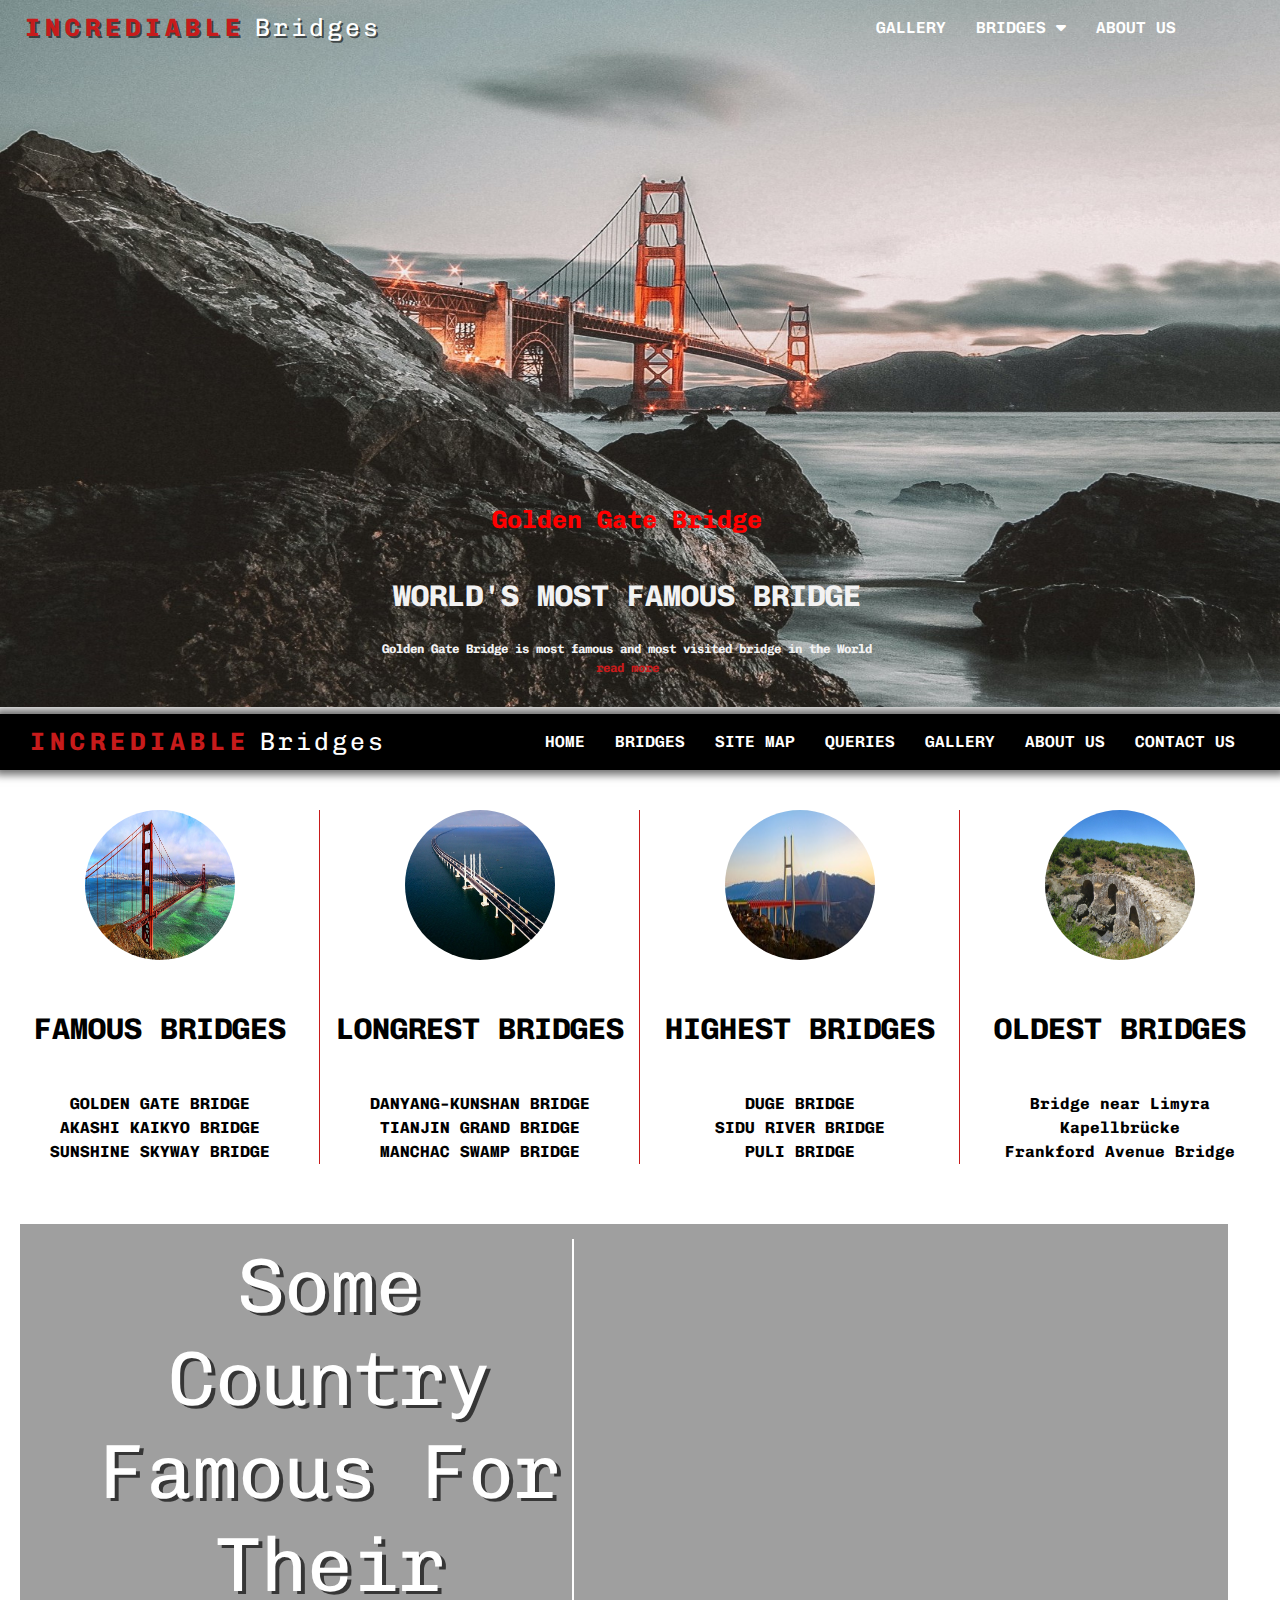
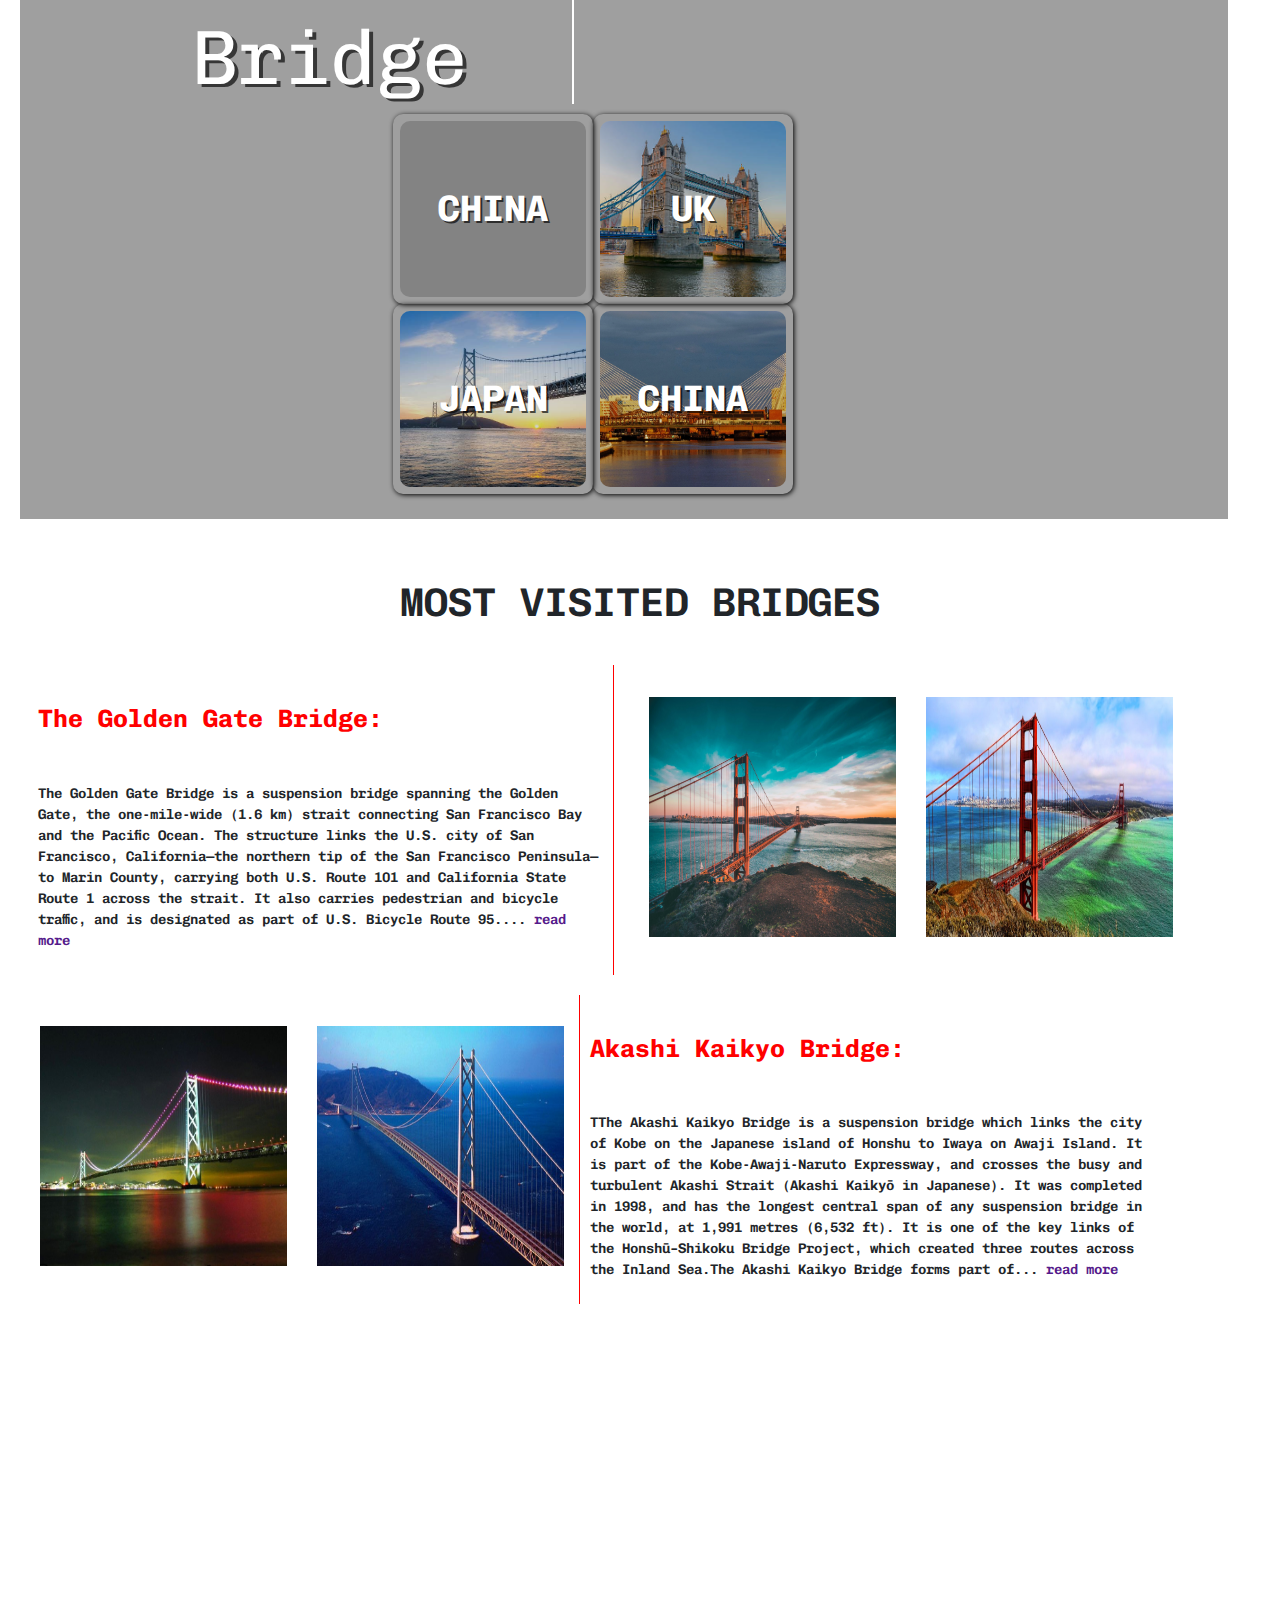
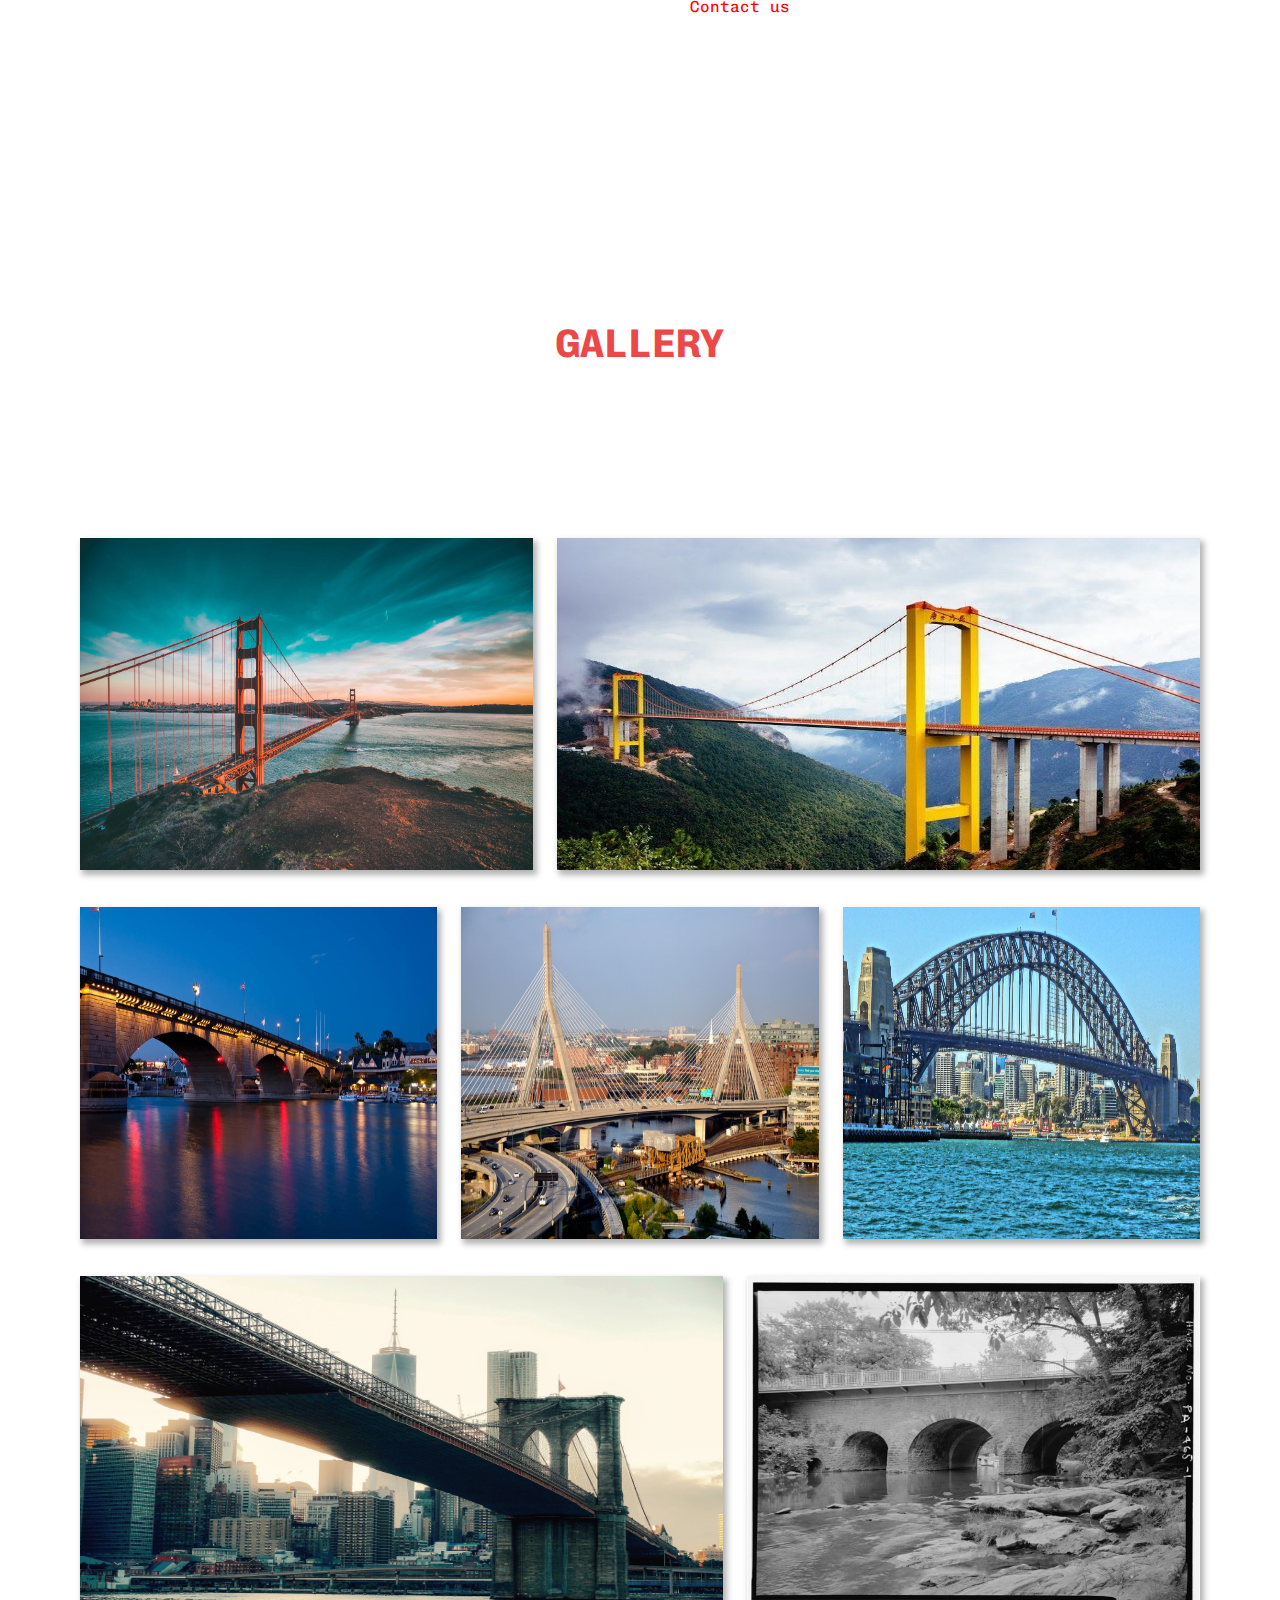
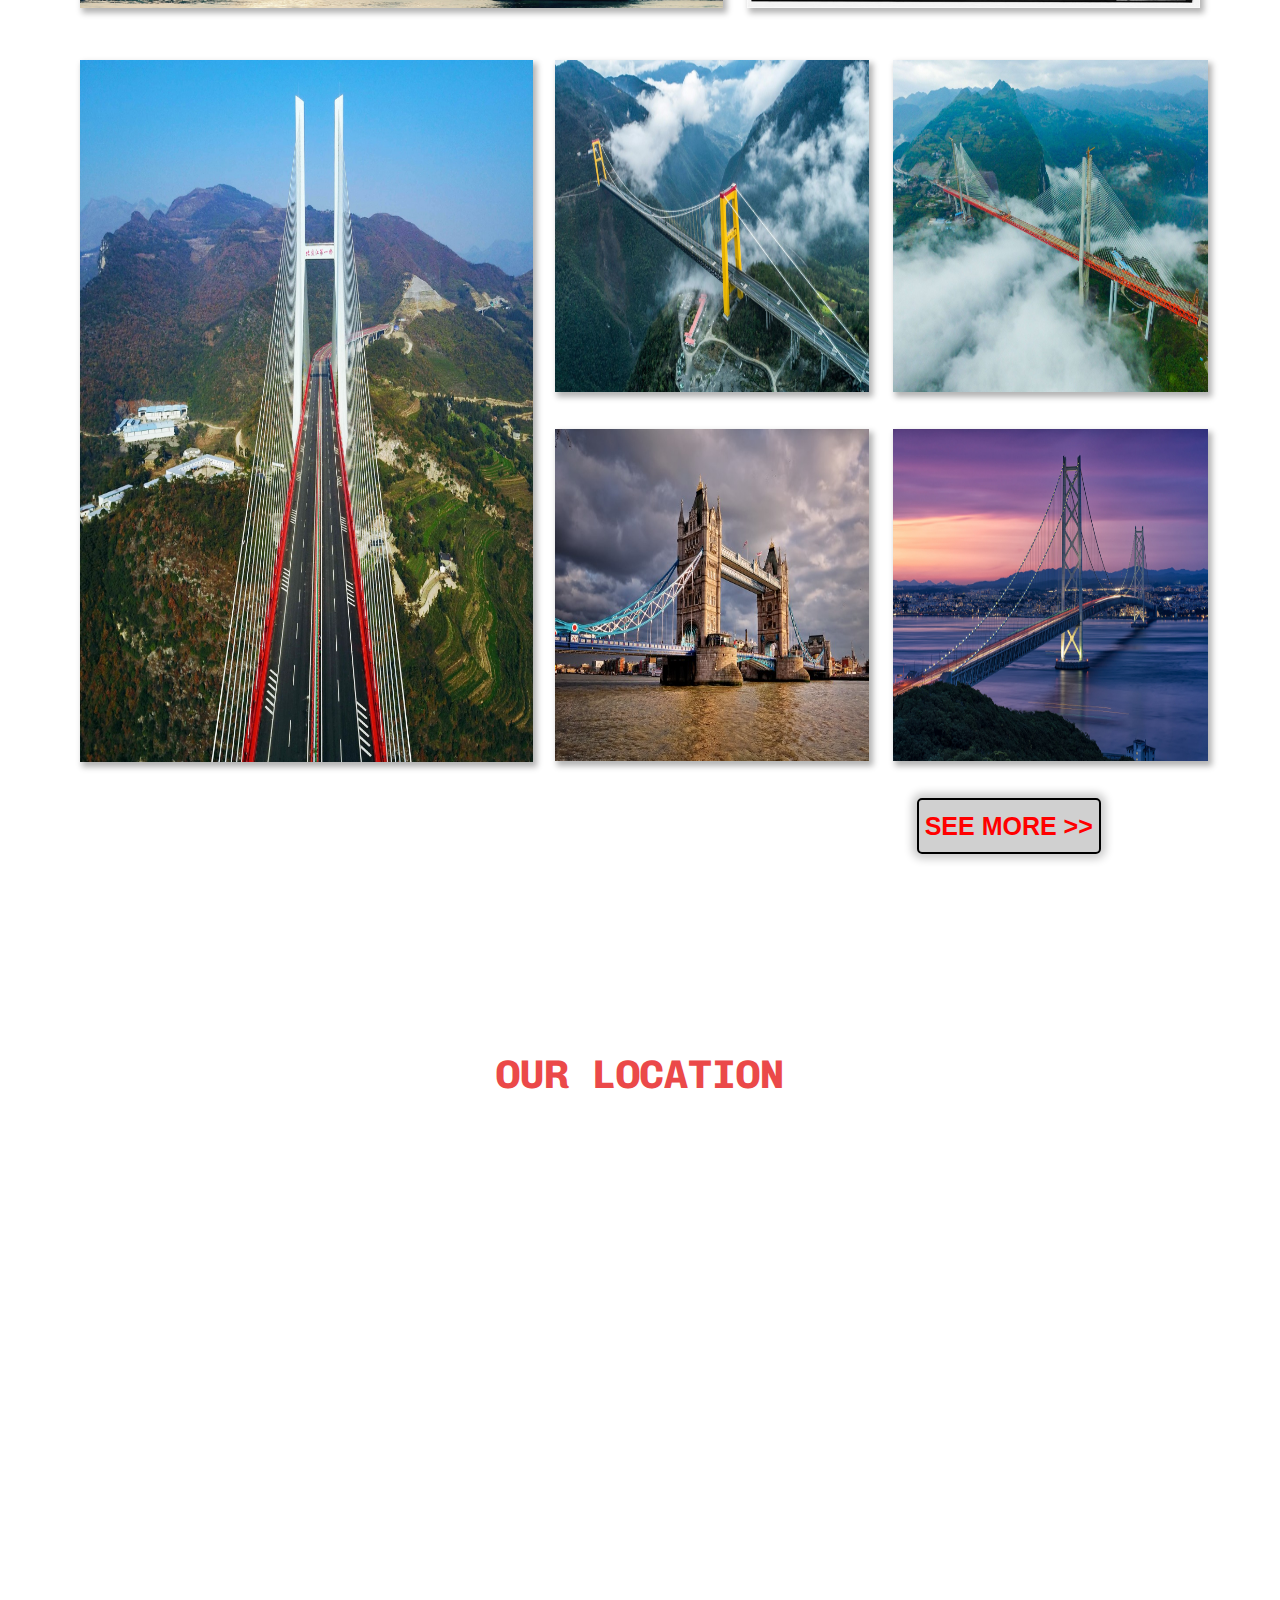
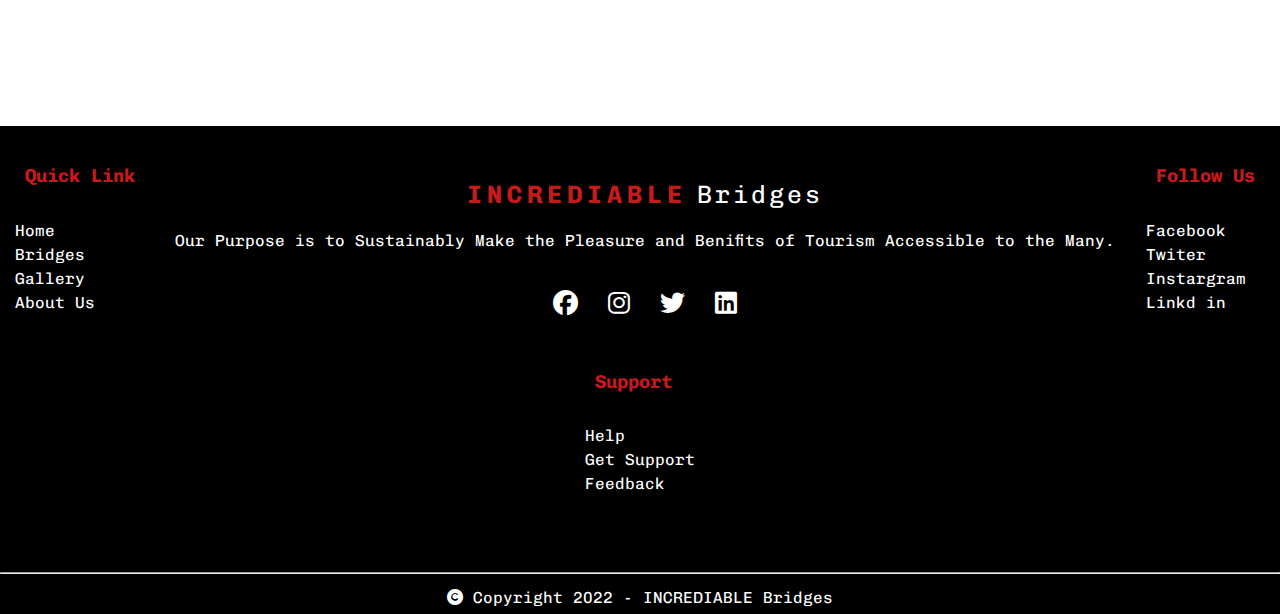
==== home/index.html @ 7bc16091 "update link for all" ====
<!DOCTYPE html>
<html lang="en">
<head>
    <meta charset="UTF-8">
    <meta http-equiv="X-UA-Compatible" content="IE=edge">
    <meta name="viewport" content="width=device-width, initial-scale=1.0">
    <link rel="stylesheet" href="/home/styles.css">
    <link rel="stylesheet" href="/home/style/grid.css">
    <link rel="stylesheet" href="/home/style/top10br.css">
    <link rel="preconnect" href="https://fonts.googleapis.com"><link rel="preconnect" href="https://fonts.gstatic.com" crossorigin>
    <link href="https://fonts.googleapis.com/css2?family=Chivo+Mono:wght@200&display=swap" rel="stylesheet">
    <link rel="stylesheet" href="https://cdnjs.cloudflare.com/ajax/libs/font-awesome/6.2.1/css/all.min.css">
    <link rel="icon" href="http://www.domain.com/favicon.ico" type="image/x-icon" />
    <title>LONGEST BRIDGES- INCREDIABLE BRIDEGES</title>
</head>
<body>
    <section>
        <div class="slideshow-container"></div>
        <div class="navbar">
            <div class="navbar-left">
                <a href="/home/index.html">
                    <span class="lg">INCREDIABLE</span>
                    <span class="go">Bridges</span>
                </a>
            </div>
            <div class="navbar-right">
                <ul>
                    <li>
                        <a href="/home/gallery.html">GALLERY</a>
                    </li>
                    <li>
                        <a href="/home/top10Bridges.html">BRIDGES
                            <i class="fa-solid fa-caret-down"></i>
                        </a>
                    </li>
                    <li>
                        <a href="/abus.html">ABOUT US</a>
                    </li>
                </ul>
            </div>
        </div>

         <!--Auto slide   -->

        <div class="Slide">
            <div class="mySlide fade">
                <img src="img/SlideImg/img1.jpg" >
                <div class="text">
                    <h3><a id="readmore" href="">
                        Golden Gate Bridge</a>
                    </h3>
                    <h1>
                        WORLD'S MOST FAMOUS BRIDGE
                    </h1>
                    <h5>
                        Golden Gate Bridge is most famous and most visited bridge in the World
                        <br><a href="">read more</a>
                    </h5>
                </div>
            </div>

            <!-- <div class="mySlide fade">
                <img src="img/SlideImg/img2.jpg" >
                <div class="text">
                    <h3><a id="readmore" href="">
                        Duge Bridge</a>
                    </h3>
                    <h1>
                        WORLD'S HIGHEST BRIDGE
                    </h1>
                    <h5>
                        HEIGHT : 565 metres (1,850 feet) above the Beipan River
                        <a href="">read more</a>
                    </h5>
                </div>
            </div>
            <div class="mySlide fade">
                <img src="img/SlideImg/img3.jpg" >
                <div class="text">
                    <h3><a id="readmore" href="">
                        Bridge near Limyra</a>
                    </h3>
                    <h1>
                        WORLD'S OLDEST BRIDGE
                    </h1>
                    <h5>
                        Built in the late Late Helladic III (ca. 1300-1190 BC)
                        <a href="">read more</a>
                    </h5>
                </div>
            </div>
            <div class="mySlide fade">
                <img src="img/SlideImg/img4.jpg" >
                <div class="text">
                    <h3><a id="readmore" href="">
                        Danyang-Kunshan Grand Bridge</a>
                    </h3>
                    <h1>
                        WORLD'S LONGEST BRIDGE
                    </h1>
                    <h5>
                        LENGTH : 164.8-kilometre-long
                        <a href="">read more</a>
                    </h5>
                </div>
            </div> -->
        </div>
        
    </section>

<!-- Menu -->
        <section>
    <div class="navbar-menu-fix">
        <div class="navbar-left">
            <a href="index.html">
                <span class="lg">INCREDIABLE</span>
                <span class="go">Bridges</span>
            </a>
        </div>
        <div class="navbar-right">
            <ul>
                <li><a href="index.html">HOME</a></li>
                <li>
                    <div class="dropdown">
                        <a href="#">BRIDGES</a>
                        <div class="dropdown-content">
                          <span class="list-bridges">
                            <a href="/home/top10Bridges.html">TOP 10 BRIDGES ></a>
    
                                <div class="top-content">
                                    <a href="">THE GOLDEN GATE BRIDGES</a><br>
                                    <a href="">AKASHI KAIKYO BRIDGE</a><br>
                                    <a href="">SUNSHINE SKYWAY BRIDGE</a><br>
                                    <a href="">TOWER BRIDGE</a><br>
                                    <a href="">FORTH BRIDGE</a><br>
                                    <a href="">BROOKLYN BRIDGE</a><br>
                                    <a href="">CHESAPEAKE BAY BRIDGE–TUNNEL</a><br>
                                    <a href="">SYDNEY HARBOUR BRIDGE</a><br>
                                    <a href="">LEONARD P. ZAKIM BUNKER HILL BRIDGE</a><br>
                                    <a href="">LONDON BRIDGE (LAKE HAVASU CITY)</a><br>
                                </div>
                              
                          </span>
                          <span class="list-bridges "><a href="/home/list-bridges/longest.html">LONGEST ></a>
                            <div class="top-content list-longest">
                                <a href="">DANYANG–KUNSHAN GRAND BRIDGE</a><br>
                                <a href="">TIANJIN GRAND BRIDGE</a><br>
                                <a href="">MANCHAC SWAMP BRIDGE</a><br>
                            </div>
                            </span><br>
                          <span class="list-bridges list-highest"><a href="/home/list-bridges/highest.html">HIGHEST ></a>
                            <div class="top-content list-highest">
                                <a href="">DUGE BRIDGE</a><br>
                                <a href="">SIDU RIVER BRIDGE</a><br>
                                <a href="">PULI BRIDGE</a><br>
                            </div>  
                          </span><br>
                          <span class="list-bridges "><a href="/home/list-bridges/oldest.html">OLDEST ></a>
                            <div class="top-content list-oldest">
                                <a href="">BRIDGE NEAR LIMYRA</a><br>
                                <a href="">FRANKFORD AVENUE BRIDGE</a><br>
                                
                            </div>  
                          </span><br>
                        </div>
                      </div>
                </li>
                <li><a href="/sitemap.html">SITE MAP</a></li>
                <li><a href="/querry.html">QUERIES</a></li>
                <li><a href="/home/gallery.html">GALLERY</a></li>
                <li><a href="/abus.html">ABOUT US</a></li>
                <li><a href="/ctus.html">CONTACT US</a></li>
            </ul>
        </div>
    </div>
        </section>

<!--Container -->
    <div class="container">
        <div class="content-container">
            <div class="list-img">
                <a href="top10Bridges.html"><img class="hvr" src="img/famousBr/img1.jpg" alt="">
                    <h3>FAMOUS BRIDGES</h3></a>
                <a href="">GOLDEN GATE BRIDGE</a><br>
                <a href="">AKASHI KAIKYO BRIDGE</a><br>
                <a href="">SUNSHINE SKYWAY BRIDGE</a>    
            </div>
            <div class="list-img">
                <a href="/list-bridges/longest.html"><img class="hvr" src="img/longestBr/img-main.jpg" alt="">
                    <h3>LONGREST BRIDGES</h3></a>
                <a href="">DANYANG–KUNSHAN BRIDGE</a><br>
                <a href="">TIANJIN GRAND BRIDGE</a><br>
                <a href="">MANCHAC SWAMP BRIDGE</a>    
            </div>
            <div class="list-img">
                <a href="/list-bridges/highest.html"><img class="hvr" src="img/highestbr/img1.jpg" alt="">
                    <h3>HIGHEST BRIDGES</h3></a>
                <a href="">DUGE BRIDGE</a><br>
                <a href="">SIDU RIVER BRIDGE</a><br>
                <a href="">PULI BRIDGE</a>    
            </div>
            <div class="list-img">
                <a href="/list-bridges/oldest.html"><img class="hvr" src="img/oldest/img1.jpg" alt="">
                    <h3>OLDEST BRIDGES</h3></a>
                <a href="">Bridge near Limyra</a><br>
                <a href="">Kapellbrücke</a><br>
                <a href="">Frankford Avenue Bridge</a>    
            </div>
        </div>
        <!-- Country Banner  -->
        <div class="countrybannerfixed">
            <div style="background-color: rgba(0,0,0,0.378) ;">
                <div class="row">
                    <div class="row-left">
                        Some <br>
                        Country <br>
                        Famous For <br>
                        Their <br>
                        Bridge
                    </div>
                    <div class="row-right">
                        <div class="country-name">
                            <div id="china" >
                                <div id="cardlabel">
                                    CHINA
                                </div>
                        
                            </div>
                        </div>
                        <div class="country-name">
                            <div id="china"   style="background-image: url('img/SlideImg/UK.jpg')">
                                <div id="cardlabel">
                                    UK
                                </div>
                                
                            </div>
                        </div>

                        <div class="country-name">
                            <div id="china" style="background-image: url('img/SlideImg/Pearl-Bridge-Japan.jpg')">
                                <div id="cardlabel">
                                    JAPAN
                                </div>
                               
                            </div>
                        </div>
                        
                        <div class="country-name">
                            <div id="china"  style="background-image: url('img/SlideImg/leo.jpg');">
                                <div id="cardlabel">
                                    CHINA
                                </div>
                            </div>
                        </div>
                    </div>
                </div>
            </div>
        </div>

        <!-- Most visited Bridges -->
        <div class="most-visited">
            <h2 style="text-align: center; font-weight: 600; font-size: 40px;">MOST VISITED BRIDGES</h2>
            <div class="block-bridges "> 
                <div class="content">
                    <h3 style="color: red;font-size: 25px;">The Golden Gate Bridge:</h3>
                    <p>The Golden Gate Bridge is a suspension bridge spanning the Golden Gate, the one-mile-wide (1.6 km) strait connecting San Francisco Bay and the Pacific Ocean. The structure links the U.S. city of San Francisco, California—the northern tip of the San Francisco Peninsula—to Marin County, carrying both U.S. Route 101 and California State Route 1 across the strait. It also carries pedestrian and bicycle traffic, and is designated as part of U.S. Bicycle Route 95.... <a   href="">read more</a></p>
                </div>
                <div class="img-content">
                    <div class="img-visit"><img src="img/the most visited/img1.jpg" alt=""></div>
                    <div class="img-visit"><img src="img/the most visited/img2.jpg" alt=""></div>
                </div>
            </div>

            <div class="block-bridges "> 
                <div class="img-content" style="margin-left:-15px;">
                    <div class="img-visit"><img src="img/the most visited/img3.jpg" alt=""></div>
                    <div class="img-visit"><img src="img/the most visited/img4.jpg" alt=""></div>
                </div>
                <div class=" content2 " >
                    <h3 style="color: red;font-size: 25px;">Akashi Kaikyo Bridge:</h3>
                    <p>TThe Akashi Kaikyo Bridge is a suspension bridge which links the city of Kobe on the Japanese island of Honshu to Iwaya on Awaji Island. It is part of the Kobe-Awaji-Naruto Expressway, and crosses the busy and turbulent Akashi Strait (Akashi Kaikyō in Japanese). It was completed in 1998, and has the longest central span of any suspension bridge in the world, at 1,991 metres (6,532 ft). It is one of the key links of the Honshū–Shikoku Bridge Project, which created three routes across the Inland Sea.The Akashi Kaikyo Bridge forms part of... <a   href="">read more</a></p>
                </div>
                
            </div>
        </div>
        <!-- About us -->
        <div class="about-us">
            <h3>ABOUT US</h3>
            <p  class="contact-header">We would love to respond to your queries and help you.
                Feel free to get in touch with us.</p>
            <p class="contact">THE INCREDIABLE BRIDGES is a Professional informative Platform. which provides you the information regarding the famous bridges around the world We're dedicated to providing you the best of information, with a focus on dependability. We're working to turn our passion for information into a booming online website. We hope you enjoy our information as much as we enjoy offering them to you. We will keep posting more important information on our Website for all of you. Thanks For Visiting Our Site</p>   
            <p>For more infomation <a href="">Contact us</a></p>
            <p>Do Visit</p>
            <span><ul class="list-icon-contact-us">
                <li><a href=""><i class="fa-brands fa-facebook"></i></a></li>
                <li><a href=""><i class="fa-brands fa-instagram"></i></a></li>
                <li><a href=""><i class="fa-brands fa-twitter"></i></a></li>
                <li><a href=""><i class="fa-brands fa-linkedin"></i></a></li>
            </ul></span>
        </div>

        <!--   GALLERY   -->
        <div class="gallery ">
            <center class="content-gallery">GALLERY</center>
           
                <div class="grid wide">
                    <div class="row">
                        <div class="col l-5 ">
        
                            <a class="img-click"> <img  class="gallery-list-img" src="img/the most visited/img1.jpg" alt=""></a>
                            <a  href="" class="text-content-bridges"><button class="btn" value ="Golden Gate Bridges">Golden Gate Bridges</button></a>
                            <a href="">
                                <button class="btn2">
                                    <i class="fa-sharp fa-solid fa-location-dot"></i>
                                </button>
                            </a>
                        </div>
                        <div class="col l-7">
                            <a class="img-click"><img  class="gallery-list-img" src="img/gallery_IMG/img1.jpeg" alt=""></a>
                            <a href="" class="text-content-bridges"><button class="btn" value="Puli Bridges">Puli Bridges</button></a>
                            <a href="">
                                <button class="btn2">
                                <i class="fa-sharp fa-solid fa-location-dot"></i>
                                </button>
                            </a>
                        </div>
                    </div>

                    <div class="row">
                        <div class="col l-4 ">
        
                            <a class="img-click" ><img  class="gallery-list-img" src="img/gallery_IMG/img2.jpg" alt=""></a>
                            <a href="" class="text-content-bridges"><button class="btn" value="London Bridges">London Bridges</button></a>
                            <a href="">
                                <button class="btn2">
                                    <i class="fa-sharp fa-solid fa-location-dot"></i>
                                </button>
                            </a>
                        </div>
                        <div class="col l-4">
                            <a class="img-click" ><img  class="gallery-list-img" src="img/gallery_IMG/img3.jpg" alt=""></a>
                            <a href="" class="text-content-bridges"><button class="btn" value="Leonard Bunker Hill Bridge">Leonard Bunker Hill Bridge</button></a>
                            <a href="">
                                <button class="btn2">
                                <i class="fa-sharp fa-solid fa-location-dot"></i>
                                </button>
                            </a>
                        </div>
                        <div class="col l-4">
                            <a class="img-click" ><img  class="gallery-list-img" src="img/gallery_IMG/img4.jpg" alt=""></a>
                            <a href="" class="text-content-bridges"><button class="btn" value="Sedney Harbor Bridges">Sedney Harbor Bridges</button></a>
                            <a href="">
                                <button class="btn2">
                                <i class="fa-sharp fa-solid fa-location-dot"></i>
                                </button>
                            </a>
                        </div>
                        
                    </div>

                    <div class="row">
                        <div class="col l-7 ">
                            <a class="img-click"><img  class="gallery-list-img" src="img/gallery_IMG/img5.jpg" alt=""></a>
                            <a  href="" class="text-content-bridges"><button class="btn" value="Brooklyn Bridge">Brooklyn Bridge</button></a>
                            <a href="">
                                <button class="btn2">
                                    <i class="fa-sharp fa-solid fa-location-dot"></i>
                                </button>
                            </a>
                        </div>
                        <div class="col l-5">
                            <a class="img-click" ><img  class="gallery-list-img" src="img/gallery_IMG/img6.jpg" alt=""></a>
                            <a href="" class="text-content-bridges"><button class="btn" value="Frankford Avenue Bridge">Frankford Avenue Bridge</button></a>
                            <a href="">
                                <button class="btn2">
                                <i class="fa-sharp fa-solid fa-location-dot"></i>
                                </button>
                            </a>
                        </div>    
                    </div>

                    <div class="row">
                        <div class="col l-5" style="padding-top: 15px;">
                    
                            <a class="img-click"><img style="height: 702px;" class="gallery-list-img" src="img/gallery_IMG/img7.jpg" alt=""></a>
                            <a  href="" class="text-content-bridges"><button class="btn" value="Duge Bridge">Duge Bridge</button></a>
                            <a href="">
                                <button class="btn2">
                                    <i class="fa-sharp fa-solid fa-location-dot"></i>
                                </button>
                            </a>
                        </div>
                        <div class="colums l-7">
                            <div class="row" style="padding:15px 0;">
                                <div class=" col l-6" >
                                    <a class="img-click" ><img  class="gallery-list-img" src="img/gallery_IMG/img8.jpg" alt=""></a>
                                    <a  href="" class="text-content-bridges"><button class="btn" value="Sidu River Bridges">Sidu River Bridges</button></a>
                                    <a href="">
                                        <button class="btn2">
                                            <i class="fa-sharp fa-solid fa-location-dot"></i>
                                        </button>
                                    </a>
                                </div>
                                <div class="col l-6">
                                    <a class="img-click" ><img  class="gallery-list-img" src="img/gallery_IMG/img9.jpg" alt=""></a>
                                    <a  href="" class="text-content-bridges"><button class="btn" value="Duge Bridges">Duge Bridges</button></a>
                                    <a href="">
                                        <button class="btn2">
                                            <i class="fa-sharp fa-solid fa-location-dot"></i>
                                        </button>
                                    </a>
                                </div>
                            </div>
                            <div class="row" style="padding: 15px 0;">
                                <div class="col l-6">
                                    <a class="img-click"><img  class="gallery-list-img" src="img/gallery_IMG/img10.jpg" alt=""></a>
                                    <a  href="" class="text-content-bridges"><button class="btn" value="Tower Bridges">Tower Bridges</button></a>
                                    <a href="">
                                        <button class="btn2">
                                            <i class="fa-sharp fa-solid fa-location-dot"></i>
                                        </button>
                                    </a>
                                </div>
                                <div class="col l-6">
                                    <a class="img-click" ><img  class="gallery-list-img" src="img/gallery_IMG/img11.jpg" alt=""></a>
                                    <a  href="" class="text-content-bridges"><button class="btn" value="Akashu Kaikyo Bridges">Akashu Kaikyo Bridges</button></a>
                                    <a href="">
                                        <button class="btn2">
                                            <i class="fa-sharp fa-solid fa-location-dot"></i>
                                        </button>
                                    </a>
                                </div>
                            </div>
                        </div>
                    </div>
                </div>
               <div class="popup-image">
                <span>&times;</span>
                <img src="img/gallery_IMG/img1.jpeg" alt="">
                <!-- <center class="name-bridges" >Golden Gate Bridges</center> -->
               </div> 
           
          <div style="text-align:end; padding-right: 14%">
              <button class="btn-readmore">
                <a id="readmore" href="" >
                    SEE MORE >>
                </a>
            </button>
           </div>
        </div>
    </div>
    <!-- map -->
    <div class="map">
        <center class="content-gallery">OUR LOCATION</center>
        <div class="grid wide" style="text-align: center;">
           <div>
            <iframe src="https://www.google.com/maps/embed?pb=!1m14!1m12!1m3!1d25978151.914230585!2d-90.22054184248135!3d35.10463295880849!2m3!1f0!2f0!3f0!3m2!1i1024!2i768!4f13.1!5e0!3m2!1svi!2s!4v1672206576850!5m2!1svi!2s" width="600" height="450" style="border:0;" allowfullscreen="" loading="lazy" referrerpolicy="no-referrer-when-downgrade"></iframe>
           </div>
        </div>
    </div>
<!-- footer -->

<footer>
    <div class="ft-info">
        <div class="information">
            <div class="content-link link">
                <h3>Quick Link</h3>
                <ul>
                    <li><a href="index.html">Home</a></li>
                    <li><a href="/home/top10Bridges.html">Bridges</a></li>
                    <li><a href="/home/gallery.html">Gallery</a></li>
                    <li><a href="/abus.html">About Us</a></li>
                </ul>
            </div>
            <div class="content-link social">
                <div class="navbar-left navbar-social">
                    <a href="/home/index.html">
                        <span class="lg">INCREDIABLE</span>
                        <span class="go">Bridges</span>
                    </a>
                </div>
                <p>Our Purpose is to Sustainably Make the Pleasure and Benifits of Tourism Accessible to the Many.</p>

                <ul class="list-icon">
                    <li><a href="https://www.facebook.com/BuiXuanSinh7a/"><i class="fa-brands fa-facebook"></i></a></li>
                    <li><a href="https://www.instagram.com/mosty_bridges/"><i class="fa-brands fa-instagram"></i></a></li>
                    <li><a href="https://twitter.com/AllThingTravel"><i class="fa-brands fa-twitter"></i></a></li>
                    <li><a href="#"><i class="fa-brands fa-linkedin"></i></a></li>
                </ul>
            </div>
            <div class="content-link follow">
                <h3>Follow Us</h3>
                <ul>
                    <li><a href="https://www.facebook.com/BuiXuanSinh7a/">Facebook</a></li>
                    <li><a href="https://www.instagram.com/mosty_bridges/">Twiter</a></li>
                    <li><a href="https://twitter.com/AllThingTravel">Instargram</a></li>
                    <li><a href="">Linkd in</a></li>
                </ul>
            </div>  
            <div class="content-link support">
                <h3>Support</h3>
                <ul>
                    <li><a href="/querry.html">Help</a></li>
                    <li><a href="/ctus.html">Get Support</a></li>
                    <li><a href="/feedback.html">Feedback</a></li>
                </ul>
            </div>
        </div>
        <hr>
        <div class="footer-copyright">
            <i class="fa-solid fa-copyright"></i>
        <span>Copyright 2022 - INCREDIABLE Bridges</span>
        </div>
    </div>
</footer>

    <script>
        
      var img= document.querySelectorAll('.img-click img')
      img.forEach(image => {
        image.onclick = () => {
                document.querySelector('.popup-image').style.display= 'block';
                document.querySelector('.popup-image img').src = image.getAttribute('src');     
        }
      })
      document.querySelector('.popup-image span').onclick =() =>{
        document.querySelector('.popup-image').style.display= 'none';
      } 


     
    </script>
</body>
</html>
---- home/styles.css ----
body{
    margin:0;
    padding: 0;
    box-sizing: border-box;
    font-family: 'Chivo Mono', monospace;
    font-weight: 400;
    line-height: 1.5;
    color:#212529;
    height: 700px;


}
.slideshow-container{
    position: relative;
}
.navbar{
    position: absolute;
    display: flex;
    
    align-items: center;
    padding-left: 25px;
    padding-right: 25px;
    justify-content: space-between;
    width: 95%;
    background-color: transparent;
    z-index: 99;

}
.navbar-left .lg{
    font-size: 25px ;
    color: rgb(199, 27, 27);
    letter-spacing: 5px;
    font-weight: 700;
    text-shadow: 2px 2px rgb(0 0 0 / 59%);
}
.navbar-left .go{
    text-shadow: 2px 2px rgb(0 0 0 / 59%);
    font-size: 25px;
    letter-spacing: 3px;
    color: white;
    position: relative;
}



.navbar-right ul{
    display: flex;
    flex-wrap: wrap;
}
.navbar-right ul li{
    list-style: none;
    margin: 0 15px;
    font-weight: 600;
    
}
.navbar-right ul li a{
    color: white;
    transition: 0.5s;
}
.navbar-right ul li a:hover{
    color: rgb(199, 27, 27);
}
a{
    text-decoration: none;
}

.Slide{
    position: relative;
    width: 100%;
    height: 100%;
    
}
.mySlide
{
    /* position: relative; */

}
.text{
    color: #f2f2f2;
    font-size: 15px;
    padding: 8px 12px;
    position: absolute;
    bottom: 8px;
    width: 98%;
    text-align: center;
}
.mySlide img{
    width: 100%;
    height: 707px;
}
.mySlide h3 a{
    color: rgb(199, 27, 27);
    font-size: 60px;
}
.mySlide h3 a:hover
{
    letter-spacing: 2px;
    transition: ease 0.25s;
}
.mySlide h5 a{
    color: rgb(199, 27, 27);
} 

.mySlide h5 a:hover{
    color: aqua;
    transition: 0.5s;
}


/*  Menu   */
.navbar-menu{
    display: flex;
    flex-wrap: wrap;
    justify-content: space-between;
    padding: 0 30px;
    align-items: center;
    background-color: #000;
    box-shadow: 0px 0px 8px 5px rgb(0 0 0 / 56%);
    
}

.navbar-menu-fix{
    display: flex;
    flex-wrap: wrap;
    justify-content: space-between;
    padding: 0 30px;
    align-items: center;
    background-color: #000;
    box-shadow: 0px 0px 8px 5px rgb(0 0 0 / 56%);
}


/* Dropdown BRIDGES */
.dropdown{
    position: relative;
    display: inline-block;
}
.dropdown-content{
    /* display: none; */
    position: absolute;
    background-color: #000;
    display: none;
    min-width: 200px ;
    padding-top: 15px;
    text-align: end;
    box-shadow: 0px 0px 8px 5px rgb(0 0 0 / 56%);
}
.dropdown-content .list-bridges{
    padding: 0px 5px;
    font-size: 18px;
}
.dropdown-content .list-bridges a{
    width: 100%;
}


.dropdown-content a:hover{color: rgb(199, 27, 27);}
.dropdown:hover .dropdown-content{display: block;}
 /*  Longest Bridges */
 
 .top-content{
    position: absolute;
    display: none;
    right: 0;
    left: 100%;
    min-width: 200px;
    top: 14px;
    text-align: start;
    padding: 10px 15px;
    background-color: #111;
    z-index: 1;
    box-shadow:  0px 0px 8px 5px rgb(0 0 0 / 56%);
 }
 .top-content a{
    font-size: 14px;
 }
 .list-bridges:hover .top-content{
    display: block;
 } 

.list-longest{
    top: 30px;
}
.list-highest{
    top:58px;
}
.list-oldest{
    top:90px; 
}


/* Container */
.container
{
    margin-top: 40px;
}
.content-container{
    display: flex;
}
 .hvr{
    width: 150px;
    height: 150px;
    border-radius: 100px;
    transition: .5s;
 }
.hvr:hover{
    box-shadow: 0px 0px 8px 5px rgb(0 0 0 / 40%);
}
.list-img
{
    width: 25%;
    text-align: center;
    border-right: 1px solid rgb(199, 27, 27);
    margin-bottom: 40px;
}

.list-img a h3{
    font-size: 30px;
}
.list-img a {
    color:#000 ;
    font-weight: 700;
}
.list-img a:hover{
    color: rgb(199, 27, 27);
}
.list-img:last-child{
    border: none;
}
/* Most visited bridges */
.block-bridges{
    display: flex;
    margin: 20px 0;
}
.most-visited{
    width: 1200px;
    margin: 0 auto;

    
}
.content{
    width: 586px;
    border-right: 1px solid red ;
    margin-left: -12px;
    animation: slideIn 0.5s linear; 

}
.content a:hover{
    color: red;
}
.content p {
    font-size:14px ;
    font-weight: 600;
}

.content p, h3{
    padding: 10px;
}
.content2{
    width: 586px;
    border-left: 1px solid red ;
    animation: slideIn-right 0.5s linear;
    animation-direction: reverse;
}
.content2 a:hover{
    color: red;
}
.content2 p {
    font-size:14px ;
    font-weight: 600;
}

.content2 p, h3{
    padding: 10px;
}

.img-visit img{
    width: 277px;
    height: 240px;
    padding: 0 15px;
}
.img-content{
    display: flex;
    align-items: center;
    justify-content: space-between;
    margin-left: 20px;
    animation: slideIn-right 0.5s linear;
    animation-direction: reverse;
}
.img-content2{
    display: flex;
    align-items: center;
    justify-content: space-between;
    margin-left: 20px;
}

@keyframes slideIn {
   
        from {
          transform: translateX(-357px);
        }
      
        to {
          transform: translateX(0px);
        }
}
@keyframes slideIn-right{
    form{
        transform:  translateX(0px);
    }
    to{
        transform: translateX(300px);
    }
}

/*  about us */
.about-us{
    width: 1200px;
    margin: 0 auto;
    background-image: url('img/SlideImg/background2.jpg');
    background-repeat: no-repeat;
    background-position: center;
    background-attachment: fixed;
    background-size: cover;
    color: white;
    text-align: center;
}
.about-us h3{
    font-size: 35px;
    font-weight: 700;
    margin-bottom:0;
    padding-bottom: 0;
}
.about-us .contact-header{
    font-size: 18px;
    font-weight: 700;
    margin-top: 0;
    padding: 0 297px;
}
.about-us .contact{
   padding: 0 150px;
   font-size: 14px;
}
.about-us a{
    color: red;
}
.list-icon-contact-us{
    padding: 0;
    
} 

.list-icon-contact-us li{
    list-style: none;
    display: inline-block;
    padding: 10px 5px;
    
}
.list-icon-contact-us  .fa-brands{
    color: white;
    font-size: 25px;
    transition: 0.25s;
}
.list-icon-contact-us li i:hover{
    transform: translateY(-7px);
    color: rgb(199, 27, 27);
}


/* gallery */
.gallery .gallery-list-img{
    margin: 0;
    width: 100%;
    height: 332px;
}
.row{
    padding: 15px 80px;
    
}
@media (min-width: 740px) and (max-width: 1023px)
{
    .row{padding-left: 38px;}
}
.col{
    position: relative;
    
}

.btn{
    height: 35px;
    position: absolute;
    top:86%;
    left:14%;
    background-color: rgba(0,0,0,0.432);
    color: white;
    width: 60%;
    border: 1px solid white;
    border-radius: 5px;
    font-weight: bold;
    text-transform: uppercase;
    display: none;
    
}
.btn2{
    height: 35px;
    position: absolute;
    background-color: rgba(0,0,0,0.432);
    color: white;
    top:86%;
    left:75%;
    width: 10%;
    border: 1px solid white;
    border-radius: 5px;
    font-weight: bold;
    text-transform: uppercase;
    display: none;
}
.col:hover .btn{
    display: block;
}
.col:hover .btn2{
    display: block;
}
.btn:hover,.btn2:hover{
    color:rgb(199, 27, 27);
    transition: 0.25s;
    cursor:pointer;
}
.colums{
    
    padding-left: 10px;
    padding-right: 4px;
}

.gallery-list-img{
    box-shadow: 3px 4px 6px 1px rgb(0 0 0 / 30%);
}
.gallery-list-img:hover{
    transition: linear 0.5s;
    box-shadow:0px 0px 8px 5px rgb(0 0 0 / 40%) ;
}
.content-gallery{
    font-size: 40px;
    font-weight: 700;
    padding-top: 40px;
    
}

#readmore{
    font-size: 25px; 
    line-height:50px; 
    color: red;
    font-weight: 700;
}
.btn-readmore{
    background-color: rgba(19, 19, 19, 0.2);
    border: 2px solid black;
    border-radius:5px ;
    box-shadow: 0 0 8px 5px rgb(0 0 0 / 20%);
}
.btn-readmore:hover{
    transition: 0.5s linear ;
    letter-spacing: 2px;
    background-color: #222;
}

.gallery .popup-image
{
    position: fixed;
    top:0 ;
    left: 0;
    background: rgba(0, 0, 0, .9);
    height: 100%;
    width: 100%;
    z-index: 100;
    display: none;
}
.gallery .popup-image span{
    position: absolute;
    top: 0;
    right: 10px;
    font-size: 40px;
    color: #fff;
    cursor: pointer;
    z-index: 100;
}
.gallery .popup-image img{
    position: absolute;
    top:50%;
    left:50%;
    transform: translate(-50%,-50%);
    border:5px solid #fff;
    border-radius: 5px;
    width: 750px;
    height: 502px;
    object-fit: cover;
}
.name-bridges{
        color: white;
        position: absolute;
        top: 85%;
        left: 43%;
}

/* container 
country banner  */
.row{
    display: flex;
    flex-wrap: wrap;
}
.countrybannerfixed{ 
    background-image: url('img/SlideImg/leo.jpg');
    width: 97.5%;
    padding:20px;
    background-repeat: no-repeat;
    background-position: center;
    background-attachment: fixed;
    background-size: cover;
    color: white;
    
}
.country-name{
    height: 190px;
    box-shadow: 1px 1px 5px black;
    transition: .5s;
    border-radius: 10px;
    display: inline-block;
    padding:7px;
    position: relative;
    
}

#china{
    background-image: url('img/SlideImg/china.jpg');
    background-position: center;
    border-radius: 10px;
    background-size: cover;
    width:100%;
    height:100%;
}


#cardlabel{
    text-align: center;
    background-color: rgba(0,0,0,0.178);
    padding: 60px 0;
    width: 100%;
    position: relative;
    font-weight: bolder;
    border-radius: 10px;
    font-size: 37px;
    color: white;
    cursor: pointer;
    text-shadow:2px 2px rgb(0 0 0 / 66%) ;
}
.row-left{
    text-shadow: 4px 3px rgb(0 0 0 / 66%);
    font-size: 4.8rem;
    width: max-content;
    line-height: 93px;
    color: white;
    cursor: default;
    text-align: center;
    border-right: 2px solid white;
    padding-left:12px;
    padding-right: 12px;

}
.row-right{
    width: 600px;
    padding: 10px 100px;
    display: grid;
    grid-template-columns: auto auto;
    margin-left: 205px;
}
.country-name:hover{
    box-shadow: none;
    
    
}

/* footer */
.ft-info{
    
    width: 100%;
    
    background-color: #000;
    color:white;
}
.information{
    align-items: center;
    display: flex;
    flex-wrap: wrap;
    justify-content: space-around;
    margin-bottom: 60px;
    
}
.content-link ul{
    padding:0px;
    text-align: start;

}

.content-link ul li {
    list-style: none;
    color: white;
}
.content-link ul li a{
    color: white;
    transition: 0.25s;
}
.content-link ul li a:hover{
    color: rgb(199, 27, 27);
}
.content-link h3{
    color: rgb(199, 27, 27);
}
.content-link .social {
    padding-top:100px ;
}
.navbar-social{
    margin-top: 50px;
}
.social ul{
    display: inline-flex;
}
.social ul li{
    padding: 0 15px;
    transition:  0.25s;
}
.social ul li a{
    font-size:  25px;

}
.social .fa-brands{
    transition: 0.25s;
}
.social .fa-brands:hover{
    color: rgb(199, 27, 27);
    transform: translateY(-7px);
}

.social{
    text-align: center;
}
.footer-copyright{
    text-align: center;
}
.footer-copyright span{
    line-height: 32px;
}
footer{
    margin-top: 15px;
}
@media (max-width: 1000px) {
    .content-link ul {
        text-align: center;
    }
}
---- home/style/grid.css ----
*{
    box-sizing: border-box;
}
.grid {
    width: 100%;
    display: block;
    padding: 0;
}

.grid.wide {
    max-width: 1360px;
    margin: 0 auto;
}

.row {
    display: flex;
    flex-wrap: wrap;
    margin-left: -4px;
    margin-right: -4px;
}

.row.no-gutters {
    margin-left: 0;
    margin-right: 0;
}

.col {
    padding-left: 4px;
    padding-right: 4px;
}

.row.no-gutters .col {
    padding-left: 0;
    padding-right: 0;
}

.c-0 {
    display: none;
}

.c-1 {
    flex: 0 0 8.33333%;
    max-width: 8.33333%;
}

.c-2 {
    flex: 0 0 16.66667%;
    max-width: 16.66667%;
}

.c-3 {
    flex: 0 0 25%;
    max-width: 25%;
}

.c-4 {
    flex: 0 0 33.33333%;
    max-width: 33.33333%;
}

.c-5 {
    flex: 0 0 41.66667%;
    max-width: 41.66667%;
}

.c-6 {
    flex: 0 0 50%;
    max-width: 50%;
}

.c-7 {
    flex: 0 0 58.33333%;
    max-width: 58.33333%;
}

.c-8 {
    flex: 0 0 66.66667%;
    max-width: 66.66667%;
}

.c-9 {
    flex: 0 0 75%;
    max-width: 75%;
}

.c-10 {
    flex: 0 0 83.33333%;
    max-width: 83.33333%;
}

.c-11 {
    flex: 0 0 91.66667%;
    max-width: 91.66667%;
}

.c-12 {
    flex: 0 0 100%;
    max-width: 100%;
}

.c-o-1 {
    margin-left: 8.33333%;
}

.c-o-2 {
    margin-left: 16.66667%;
}

.c-o-3 {
    margin-left: 25%;
}

.c-o-4 {
    margin-left: 33.33333%;
}

.c-o-5 {
    margin-left: 41.66667%;
}

.c-o-6 {
    margin-left: 50%;
}

.c-o-7 {
    margin-left: 58.33333%;
}

.c-o-8 {
    margin-left: 66.66667%;
}

.c-o-9 {
    margin-left: 75%;
}

.c-o-10 {
    margin-left: 83.33333%;
}

.c-o-11 {
    margin-left: 91.66667%;
}

/* >= Tablet */
@media (min-width: 740px) {
    .row {
        margin-left: -8px;
        margin-right: -8px;
    }

    .col {
        padding-left: 8px;
        padding-right: 8px;
    }

    .m-0 {
        display: none;
    }

    .m-1,
    .m-2,
    .m-3,
    .m-4,
    .m-5,
    .m-6,
    .m-7,
    .m-8,
    .m-9,
    .m-10,
    .m-11,
    .m-12 {
        display: block;
    }

    .m-1 {
        flex: 0 0 8.33333%;
        max-width: 8.33333%;
    }

    .m-2 {
        flex: 0 0 16.66667%;
        max-width: 16.66667%;
    }

    .m-3 {
        flex: 0 0 25%;
        max-width: 25%;
    }

    .m-4 {
        flex: 0 0 33.33333%;
        max-width: 33.33333%;
    }

    .m-5 {
        flex: 0 0 41.66667%;
        max-width: 41.66667%;
    }

    .m-6 {
        flex: 0 0 50%;
        max-width: 50%;
    }

    .m-7 {
        flex: 0 0 58.33333%;
        max-width: 58.33333%;
    }

    .m-8 {
        flex: 0 0 66.66667%;
        max-width: 66.66667%;
    }

    .m-9 {
        flex: 0 0 75%;
        max-width: 75%;
    }

    .m-10 {
        flex: 0 0 83.33333%;
        max-width: 83.33333%;
    }

    .m-11 {
        flex: 0 0 91.66667%;
        max-width: 91.66667%;
    }

    .m-12 {
        flex: 0 0 100%;
        max-width: 100%;
    }

    .m-o-1 {
        margin-left: 8.33333%;
    }

    .m-o-2 {
        margin-left: 16.66667%;
    }

    .m-o-3 {
        margin-left: 25%;
    }

    .m-o-4 {
        margin-left: 33.33333%;
    }

    .m-o-5 {
        margin-left: 41.66667%;
    }

    .m-o-6 {
        margin-left: 50%;
    }

    .m-o-7 {
        margin-left: 58.33333%;
    }

    .m-o-8 {
        margin-left: 66.66667%;
    }

    .m-o-9 {
        margin-left: 75%;
    }

    .m-o-10 {
        margin-left: 83.33333%;
    }

    .m-o-11 {
        margin-left: 91.66667%;
    }
}

/* PC medium resolution > */
@media (min-width: 1113px) {
    .row {
        margin-left: -12px;
        margin-right: -12px;
    }

    .row.sm-gutter {
        margin-left: -5px;
        margin-right: -5px;
    }

    .col {
        padding-left: 12px;
        padding-right: 12px;
    }

    .row.sm-gutter .col {
        padding-left: 5px;
        padding-right: 5px;
    }

    .l-0 {
        display: none;
    }

    .l-1,
    .l-2,
    .l-2-4,
    .l-3,
    .l-4,
    .l-5,
    .l-6,
    .l-7,
    .l-8,
    .l-9,
    .l-10,
    .l-11,
    .l-12 {
        display: block;
    }

    .l-1 {
        flex: 0 0 8.33333%;
        max-width: 8.33333%;
    }

    .l-2 {
        flex: 0 0 16.66667%;
        max-width: 16.66667%;
    }

    .l-2-4 {
        flex: 0 0 20%;
        max-width: 20%;
    }

    .l-3 {
        flex: 0 0 25%;
        max-width: 25%;
    }

    .l-4 {
        flex: 0 0 33.33333%;
        max-width: 33.33333%;
    }

    .l-5 {
        flex: 0 0 41.66667%;
        max-width: 41.66667%;
    }

    .l-6 {
        flex: 0 0 50%;
        max-width: 50%;
    }

    .l-7 {
        flex: 0 0 58.33333%;
        max-width: 58.33333%;
    }

    .l-8 {
        flex: 0 0 66.66667%;
        max-width: 66.66667%;
    }

    .l-9 {
        flex: 0 0 75%;
        max-width: 75%;
    }

    .l-10 {
        flex: 0 0 83.33333%;
        max-width: 83.33333%;
    }

    .l-11 {
        flex: 0 0 91.66667%;
        max-width: 91.66667%;
    }

    .l-12 {
        flex: 0 0 100%;
        max-width: 100%;
    }

    .l-o-1 {
        margin-left: 8.33333%;
    }

    .l-o-2 {
        margin-left: 16.66667%;
    }

    .l-o-3 {
        margin-left: 25%;
    }

    .l-o-4 {
        margin-left: 33.33333%;
    }

    .l-o-5 {
        margin-left: 41.66667%;
    }

    .l-o-6 {
        margin-left: 50%;
    }

    .l-o-7 {
        margin-left: 58.33333%;
    }

    .l-o-8 {
        margin-left: 66.66667%;
    }

    .l-o-9 {
        margin-left: 75%;
    }

    .l-o-10 {
        margin-left: 83.33333%;
    }

    .l-o-11 {
        margin-left: 91.66667%;
    }
}

/* Tablet - PC low resolution */
@media (min-width: 740px) and (max-width: 1023px) {
    .wide {
        width: 644px;
    }
}

/* > PC low resolution */
@media (min-width: 1024px) and (max-width: 1239px) {
    .wide {
        width: 984px;
    }

    .wide .row {
        margin-left: -12px;
        margin-right: -12px;
    }

    .wide .row.sm-gutter {
        margin-left: -5px;
        margin-right: -5px;
    }

    .wide .col {
        padding-left: 12px;
        padding-right: 12px;
    }

    .wide .row.sm-gutter .col {
        padding-left: 5px;
        padding-right: 5px;
    }

    .wide .l-0 {
        display: none;
    }

    .wide .l-1,
    .wide .l-2,
    .wide .l-2-4,
    .wide .l-3,
    .wide .l-4,
    .wide .l-5,
    .wide .l-6,
    .wide .l-7,
    .wide .l-8,
    .wide .l-9,
    .wide .l-10,
    .wide .l-11,
    .wide .l-12 {
        display: block;
    }

    .wide .l-1 {
        flex: 0 0 8.33333%;
        max-width: 8.33333%;
    }

    .wide .l-2 {
        flex: 0 0 16.66667%;
        max-width: 16.66667%;
    }

    .wide .l-2-4 {
        flex: 0 0 20%;
        max-width: 20%;
    }

    .wide .l-3 {
        flex: 0 0 25%;
        max-width: 25%;
    }

    .wide .l-4 {
        flex: 0 0 33.33333%;
        max-width: 33.33333%;
    }

    .wide .l-5 {
        flex: 0 0 41.66667%;
        max-width: 41.66667%;
    }

    .wide .l-6 {
        flex: 0 0 50%;
        max-width: 50%;
    }

    .wide .l-7 {
        flex: 0 0 58.33333%;
        max-width: 58.33333%;
    }

    .wide .l-8 {
        flex: 0 0 66.66667%;
        max-width: 66.66667%;
    }

    .wide .l-9 {
        flex: 0 0 75%;
        max-width: 75%;
    }

    .wide .l-10 {
        flex: 0 0 83.33333%;
        max-width: 83.33333%;
    }

    .wide .l-11 {
        flex: 0 0 91.66667%;
        max-width: 91.66667%;
    }

    .wide .l-12 {
        flex: 0 0 100%;
        max-width: 100%;
    }

    .wide .l-o-1 {
        margin-left: 8.33333%;
    }

    .wide .l-o-2 {
        margin-left: 16.66667%;
    }

    .wide .l-o-3 {
        margin-left: 25%;
    }

    .wide .l-o-4 {
        margin-left: 33.33333%;
    }

    .wide .l-o-5 {
        margin-left: 41.66667%;
    }

    .wide .l-o-6 {
        margin-left: 50%;
    }

    .wide .l-o-7 {
        margin-left: 58.33333%;
    }

    .wide .l-o-8 {
        margin-left: 66.66667%;
    }

    .wide .l-o-9 {
        margin-left: 75%;
    }

    .wide .l-o-10 {
        margin-left: 83.33333%;
    }

    .wide .l-o-11 {
        margin-left: 91.66667%;
    }
}
---- home/style/top10br.css ----
.img-right {
    align-self: center;
}
.img-right img{
    width: 100%;
    height: 350px;
}
.row h2{
    line-height: 0;
}
.content-left{
    font-size:16px;
    padding: 0 27px;
    border-right: 1px solid red ;
}
.content-left h2{
    font-weight: 700;
}
.content-left a{
    color:red;
}
.content-left p{
    font-weight: 600;
    text-align: justify;
}

.content-right{
    font-size:16px;
    padding: 0 27px;
    border-left: 1px solid red ;
}
.content-right h2{
    font-weight: 700;
}
.content-right a{
    color:red;
}
.content-right p{
    font-weight: 600;
    text-align: justify;
}

center{
    font-size: 40px;
    color: rgb(235, 73, 73);
    font-weight: 700;
    margin:150px 0;
}

.navbar-menu{
    width: 100%;
    position: fixed;
    top: 0;
    z-index: 100;
}
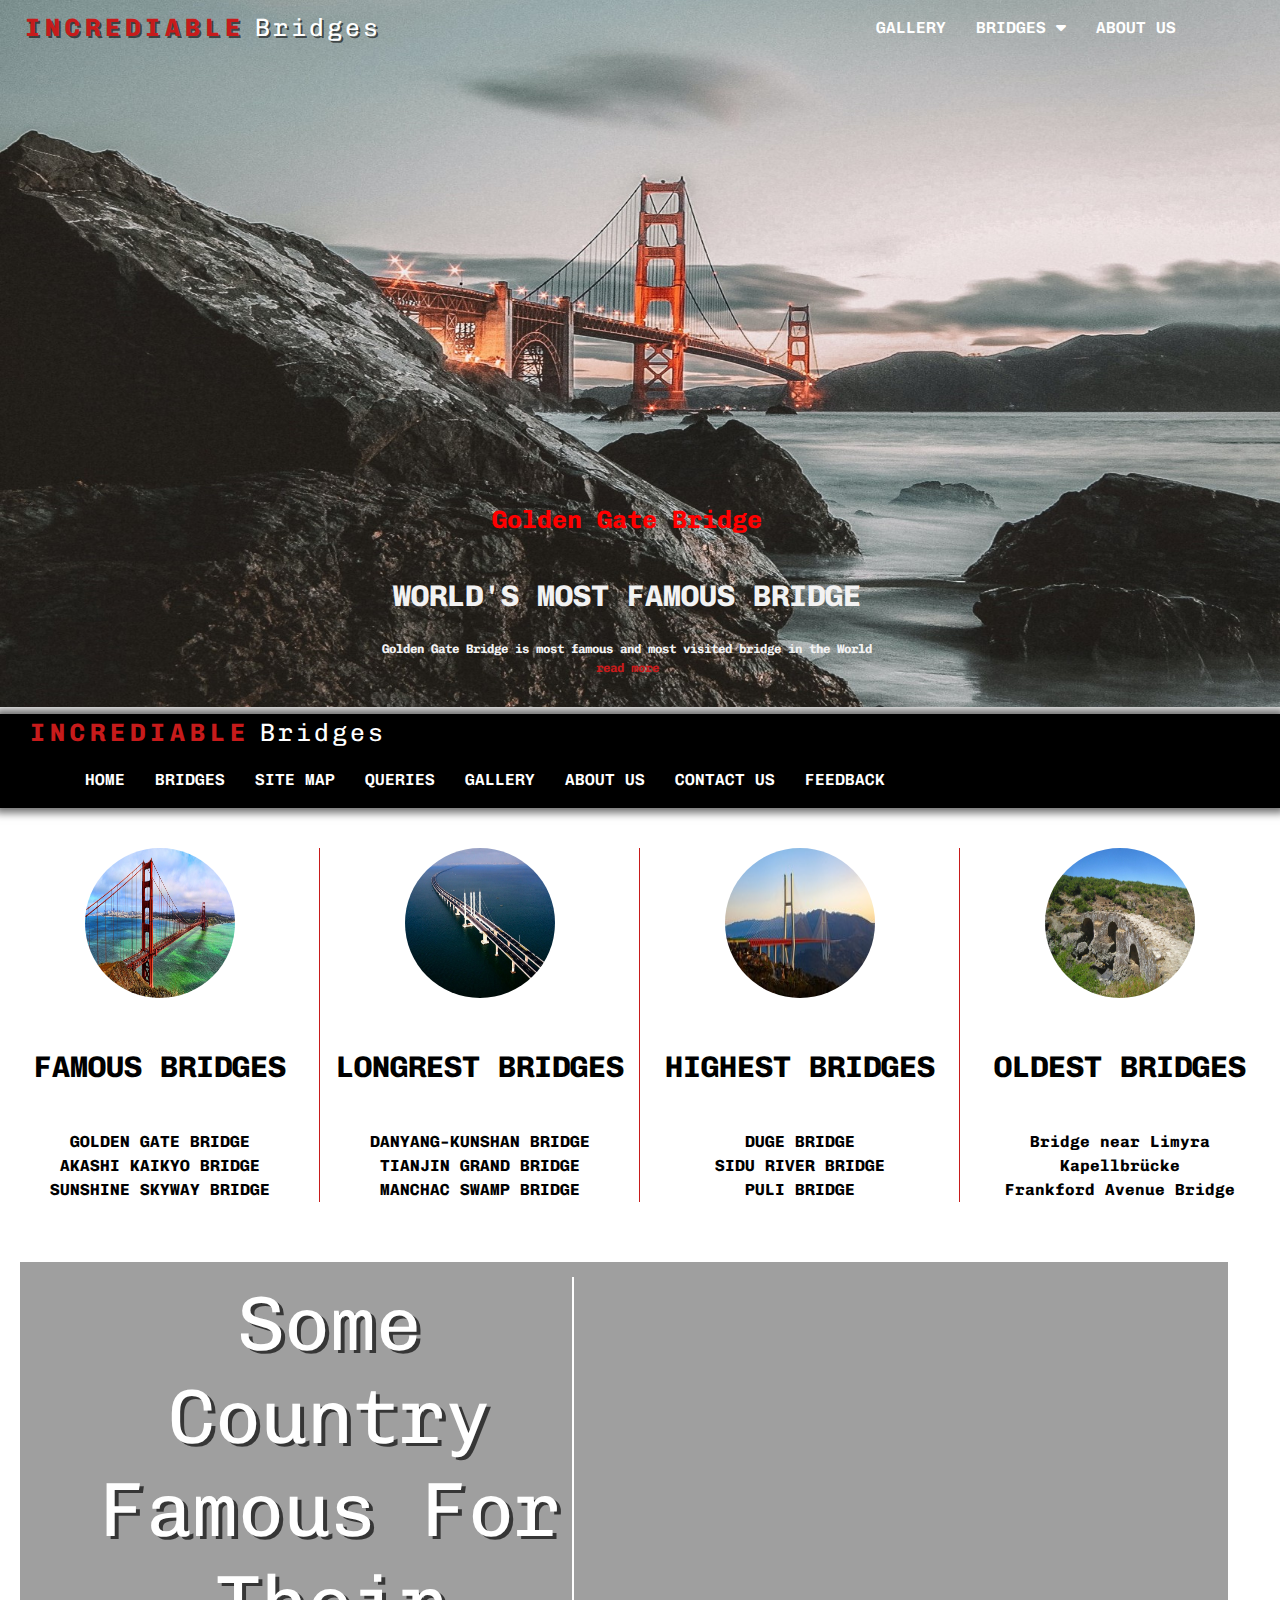
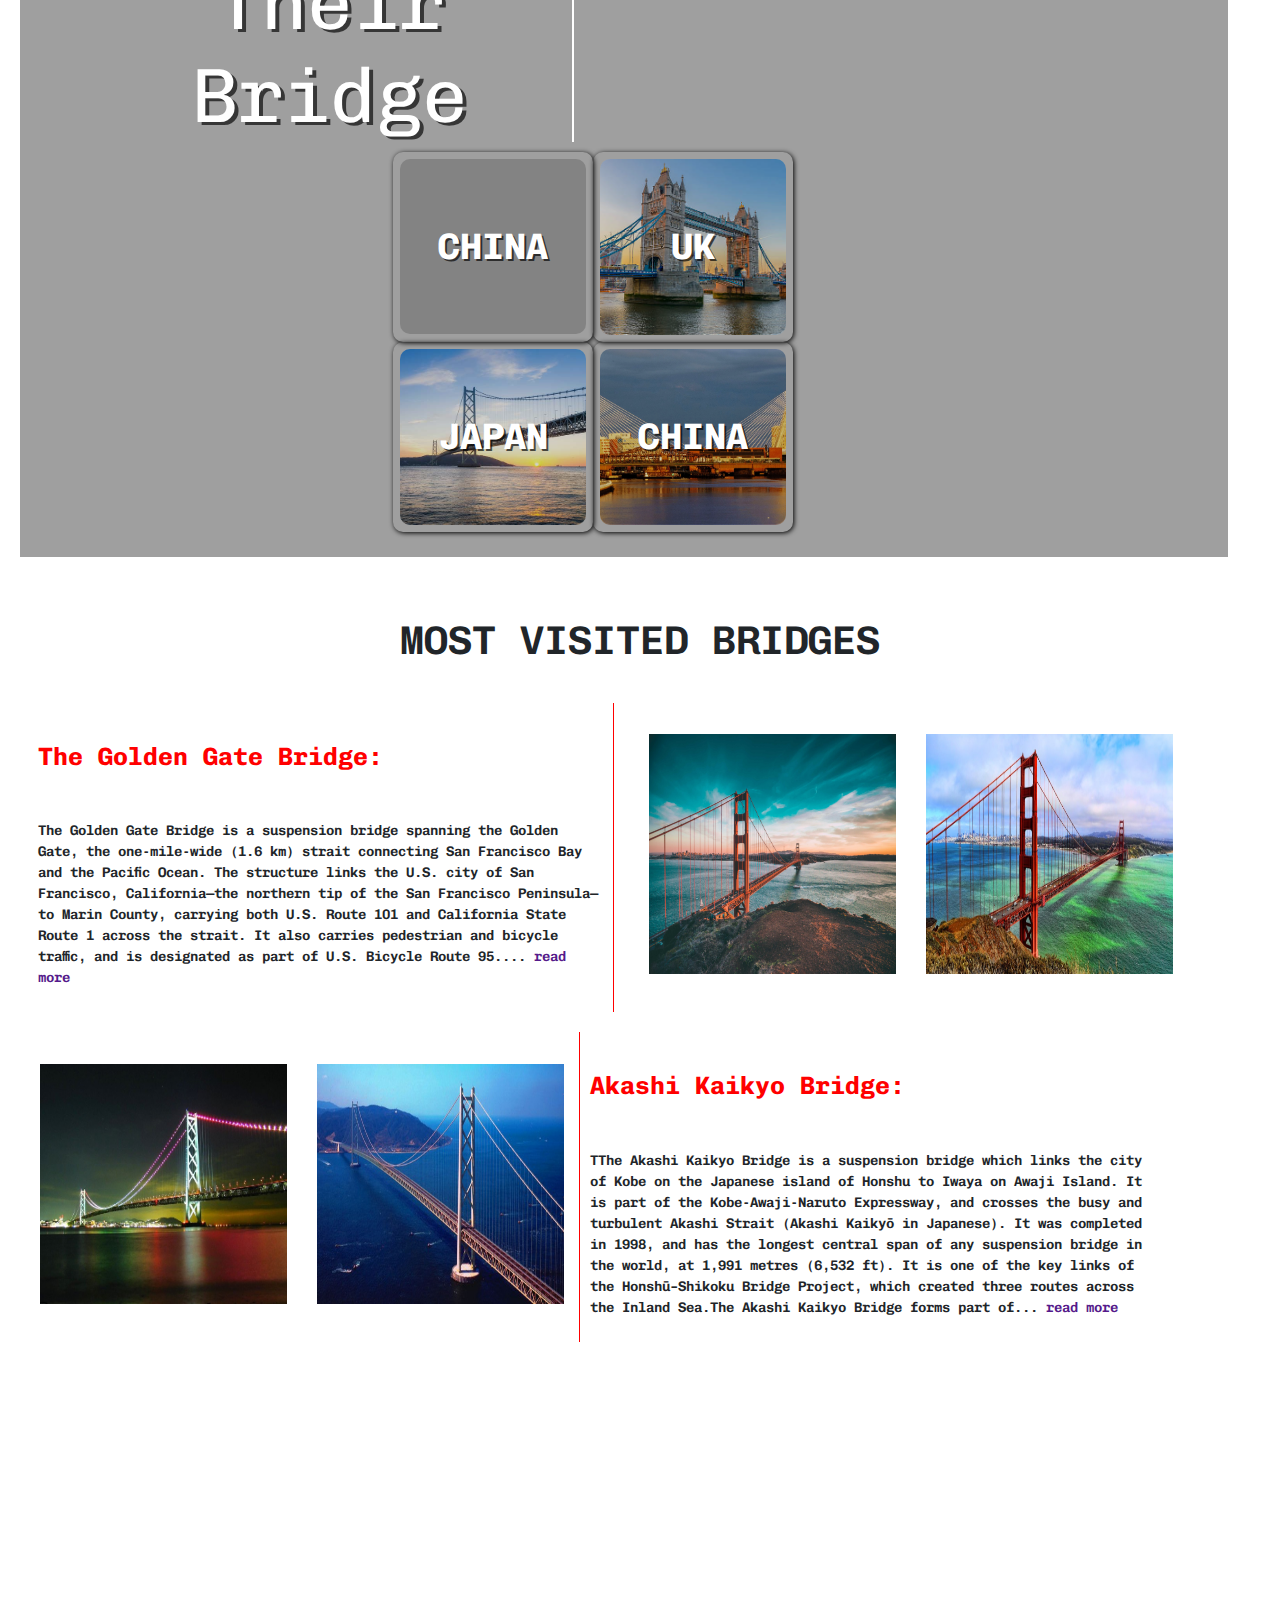
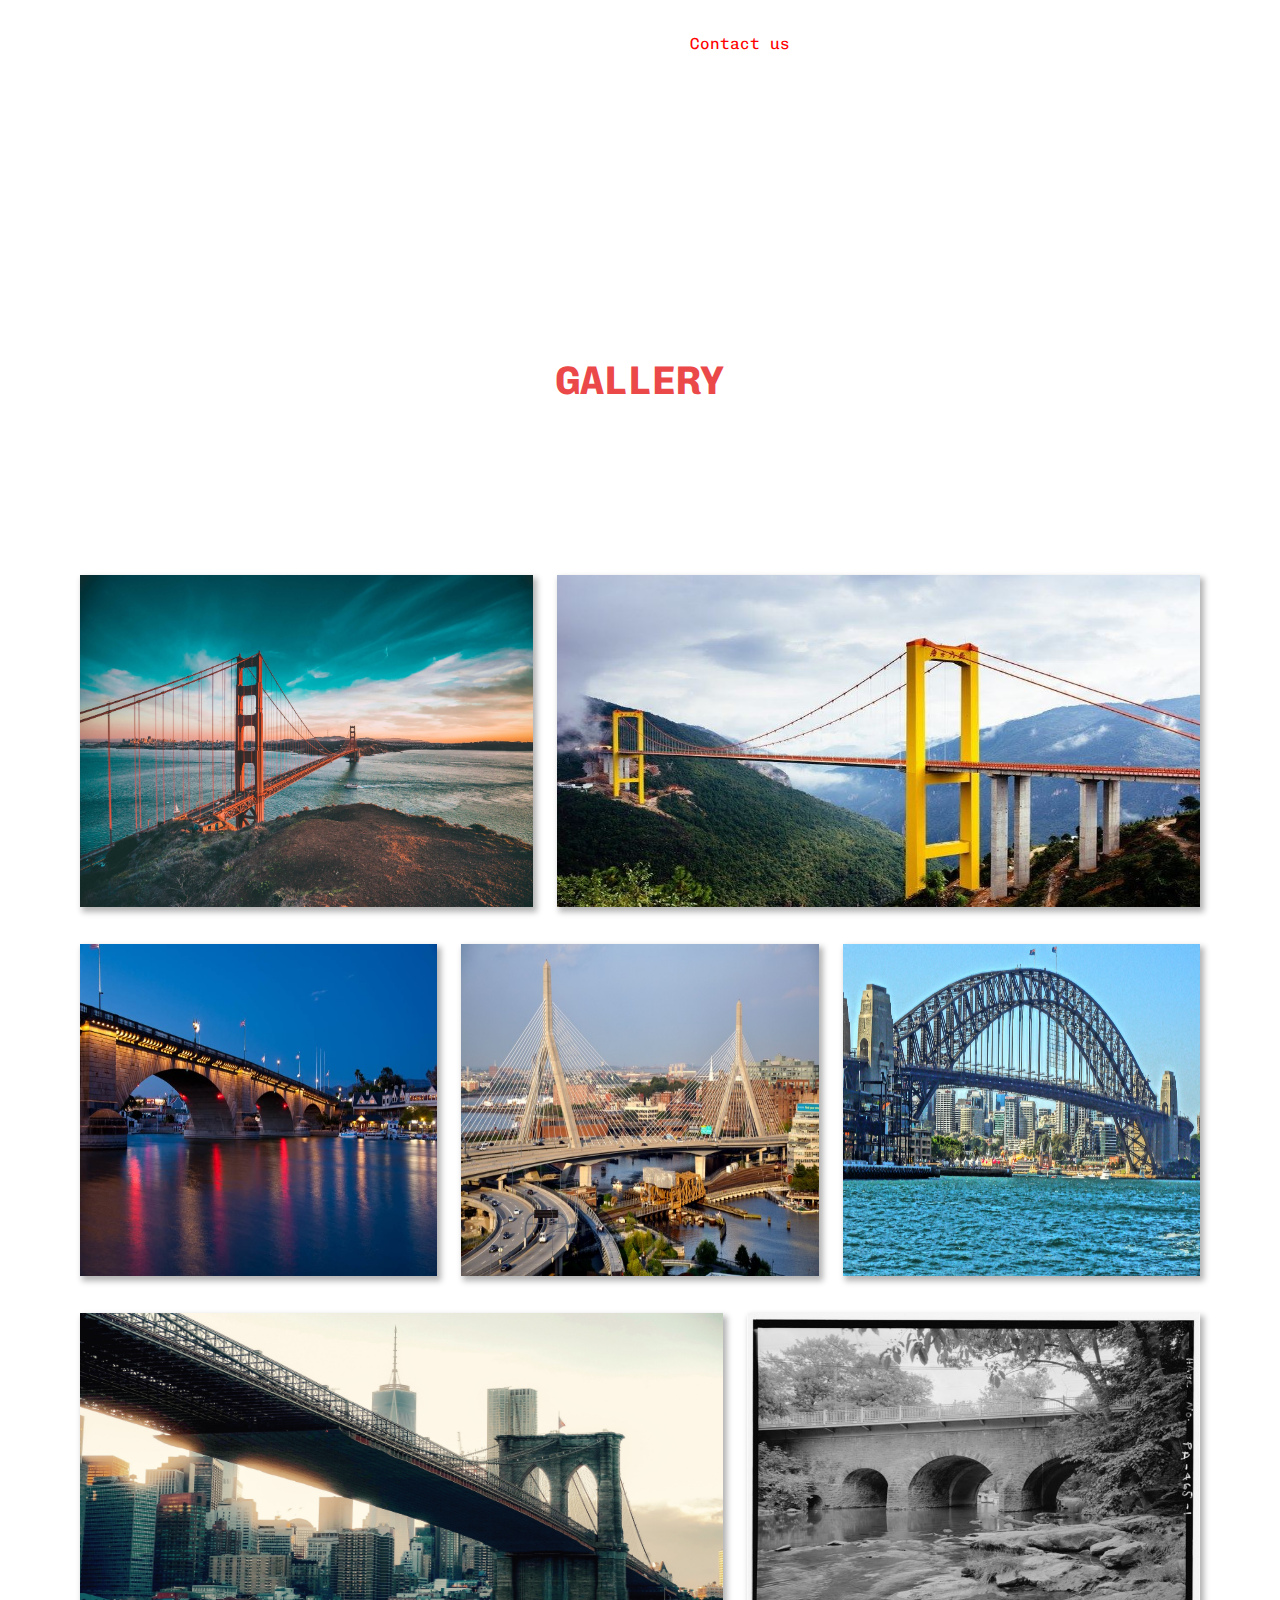
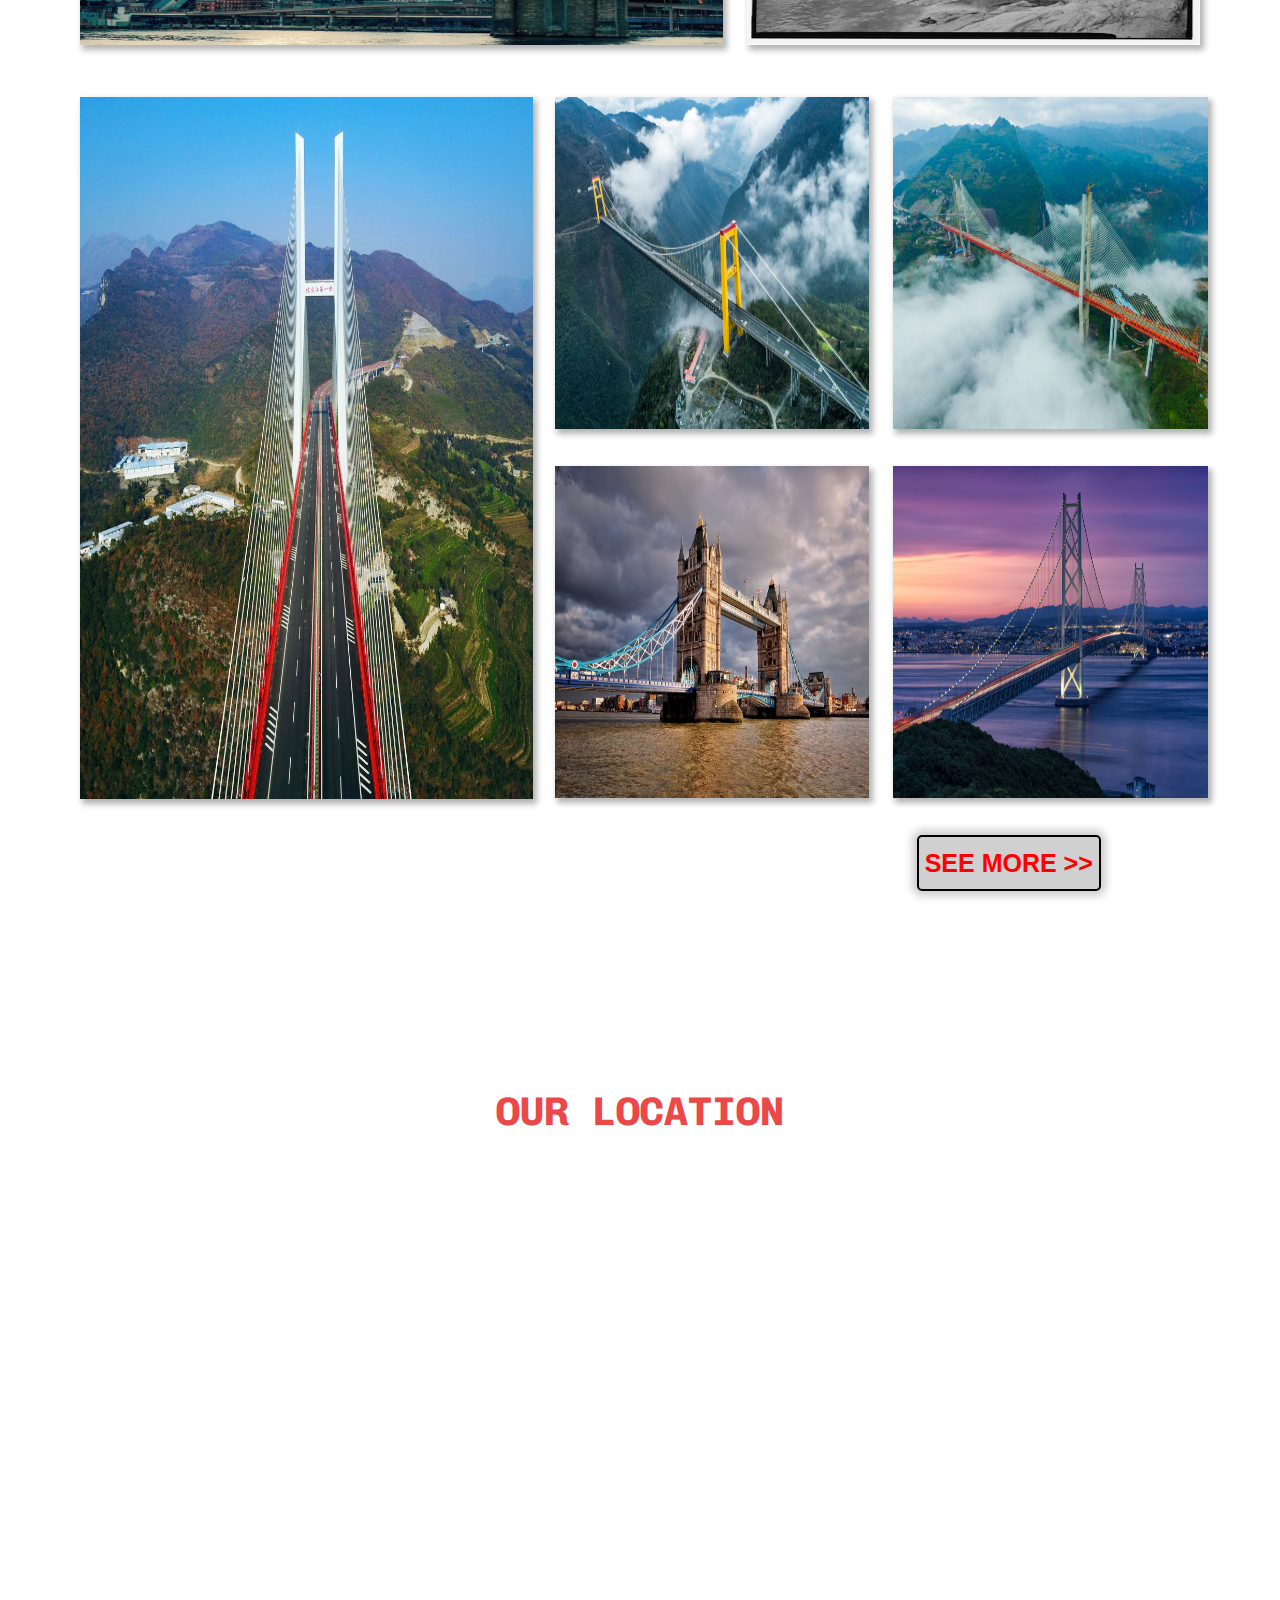
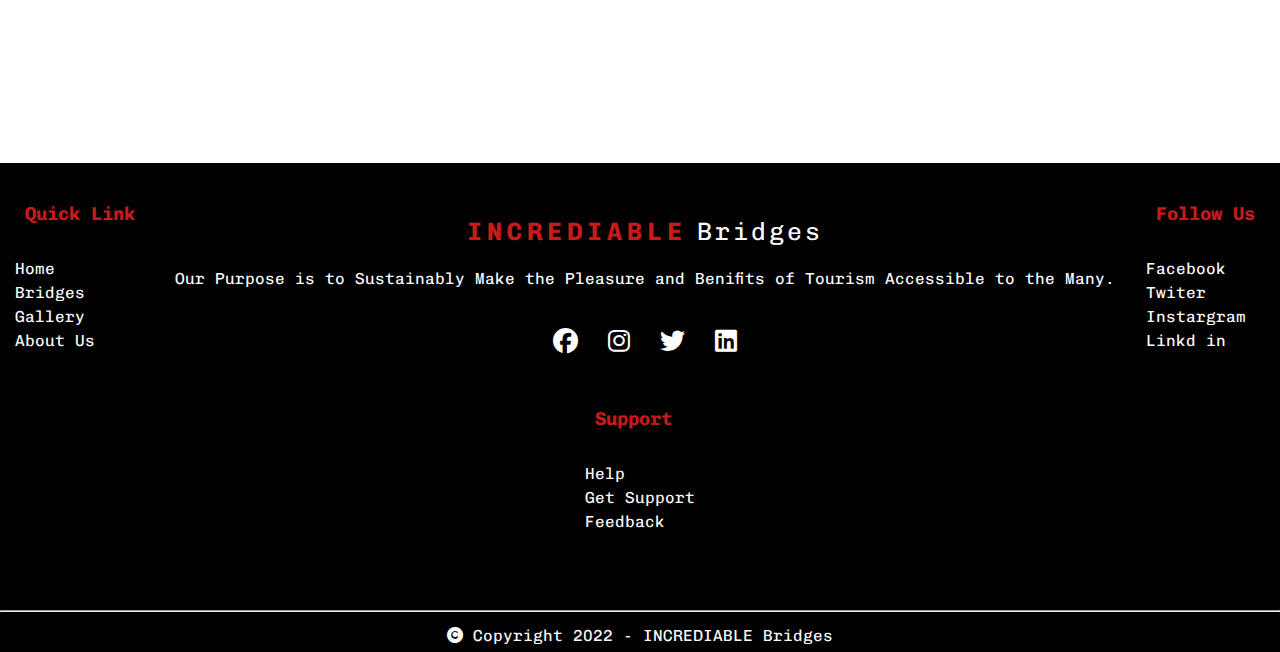
==== commit 836fdc2c: "update-feed" ====
--- a/home/index.html
+++ b/home/index.html
@@ -170,6 +170,7 @@
                 <li><a href="/home/gallery.html">GALLERY</a></li>
                 <li><a href="/abus.html">ABOUT US</a></li>
                 <li><a href="/ctus.html">CONTACT US</a></li>
+                <li><a href="/feedback.html">FEEDBACK</a></li>
             </ul>
         </div>
     </div>
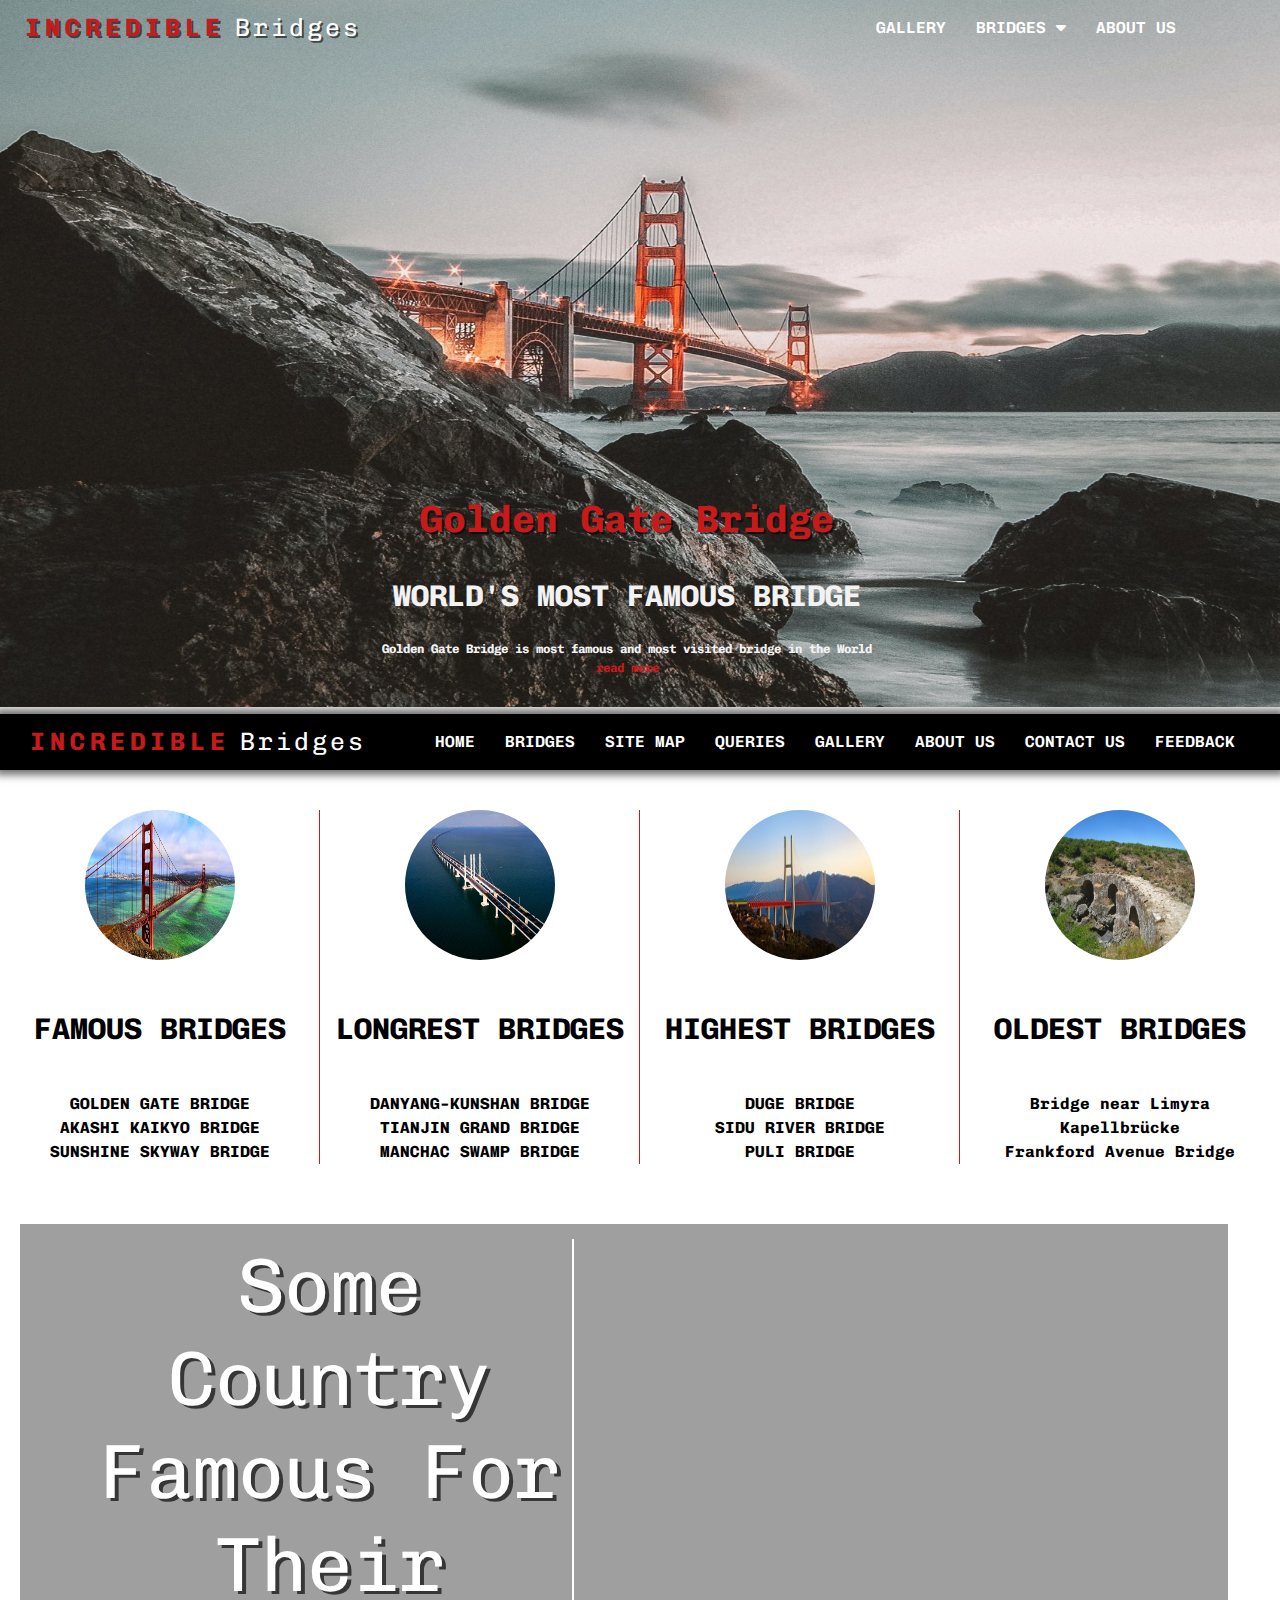
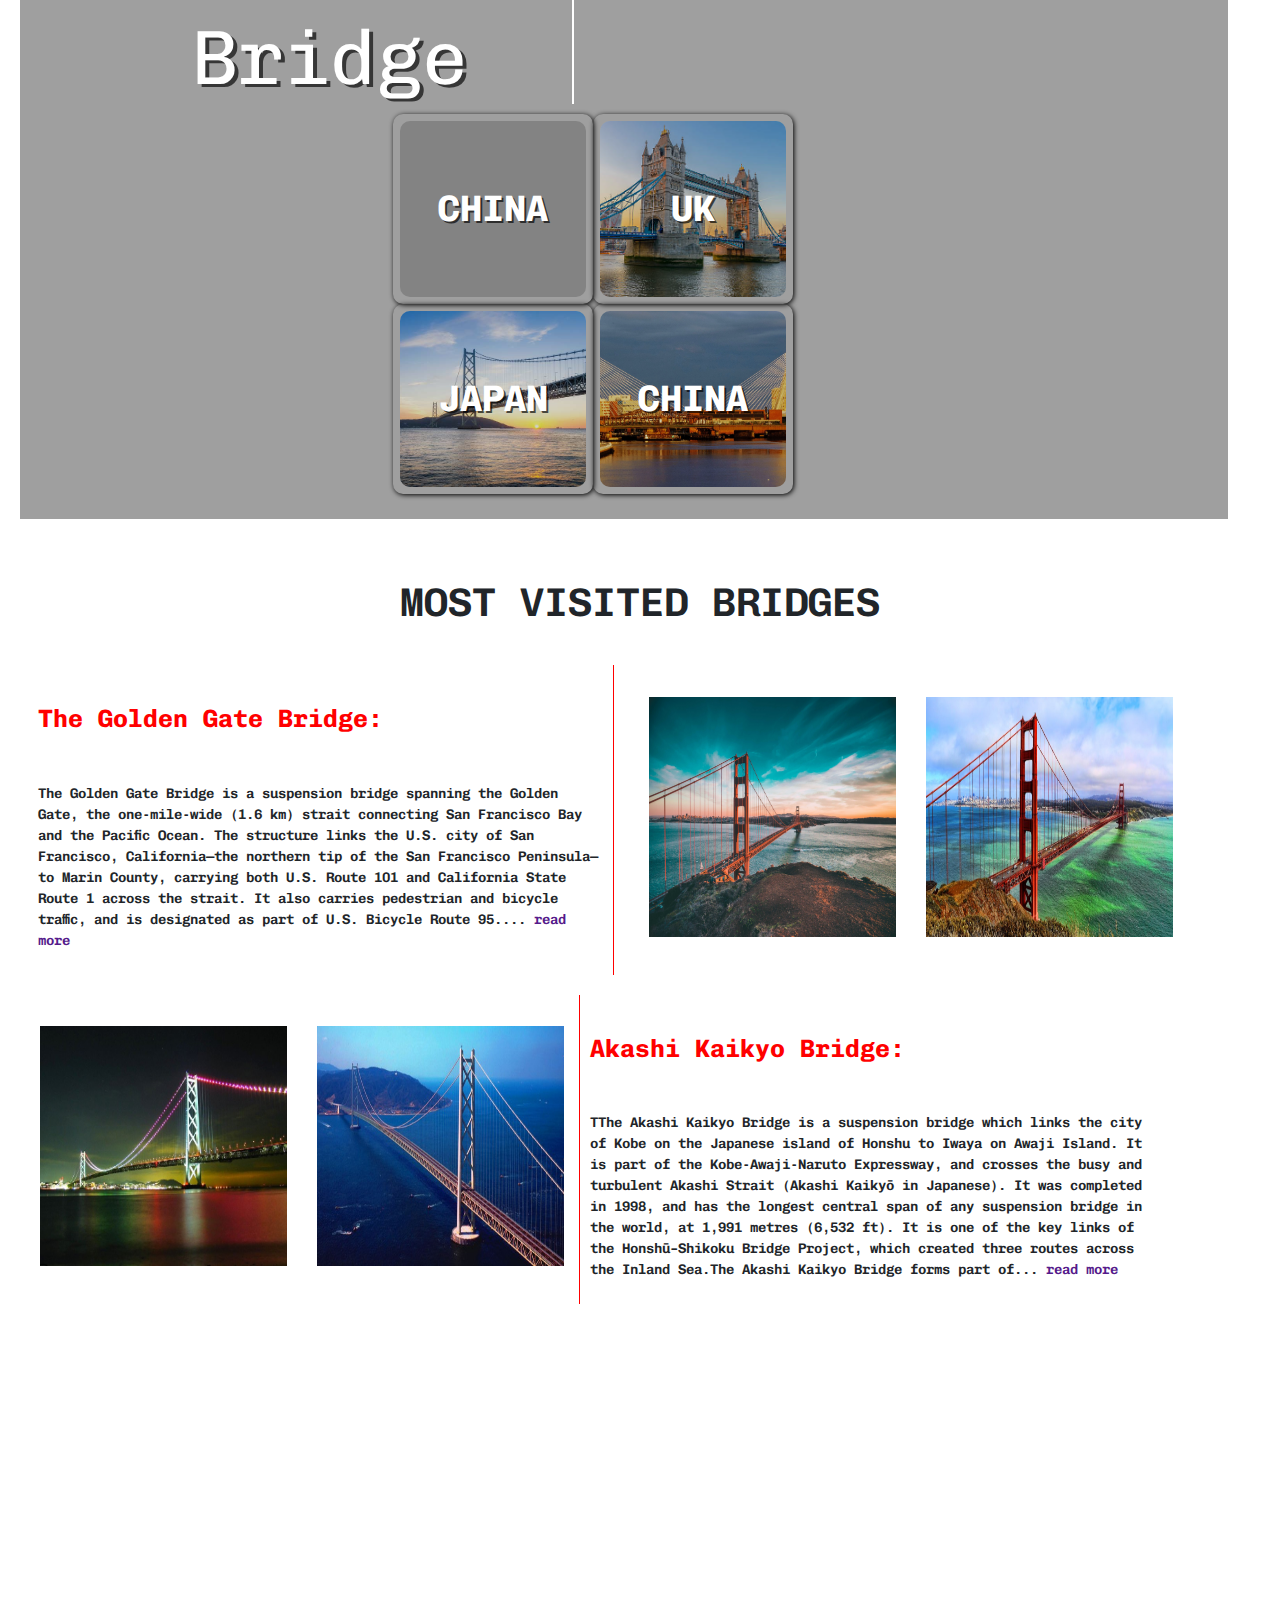
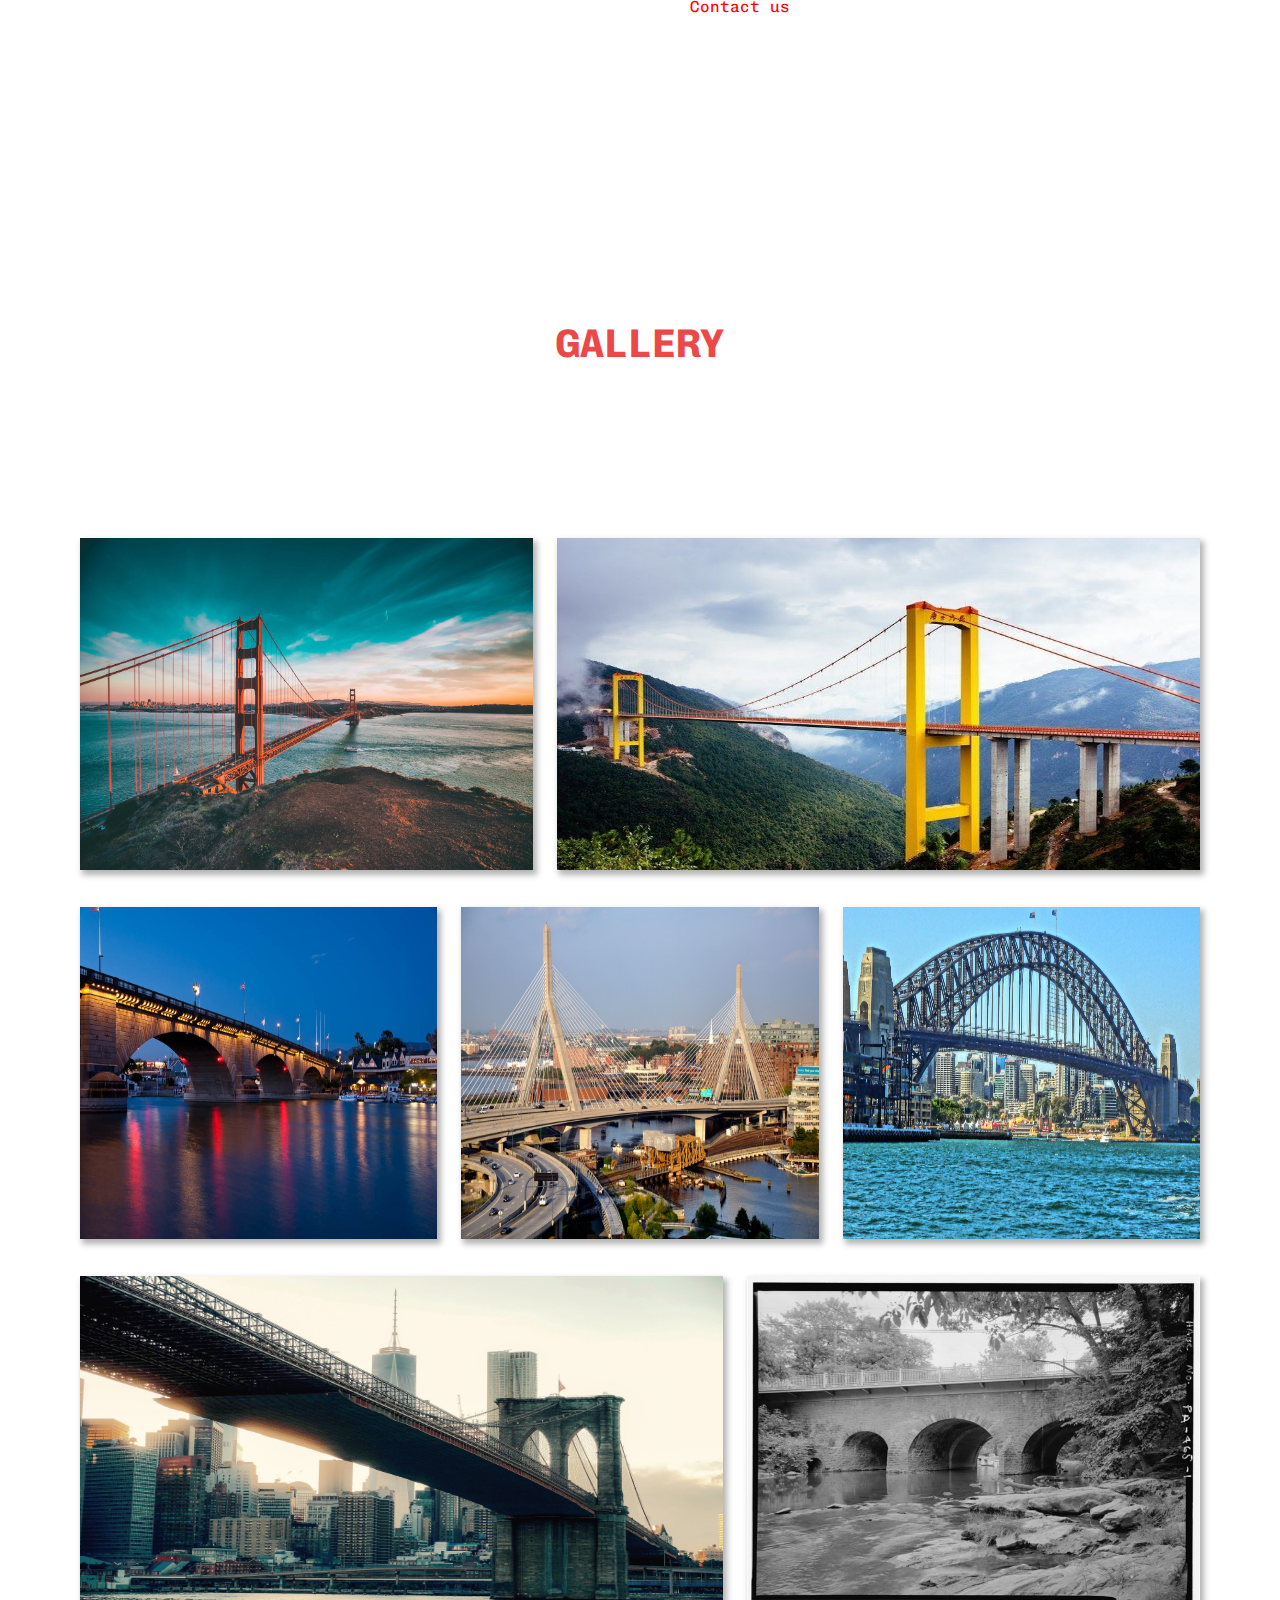
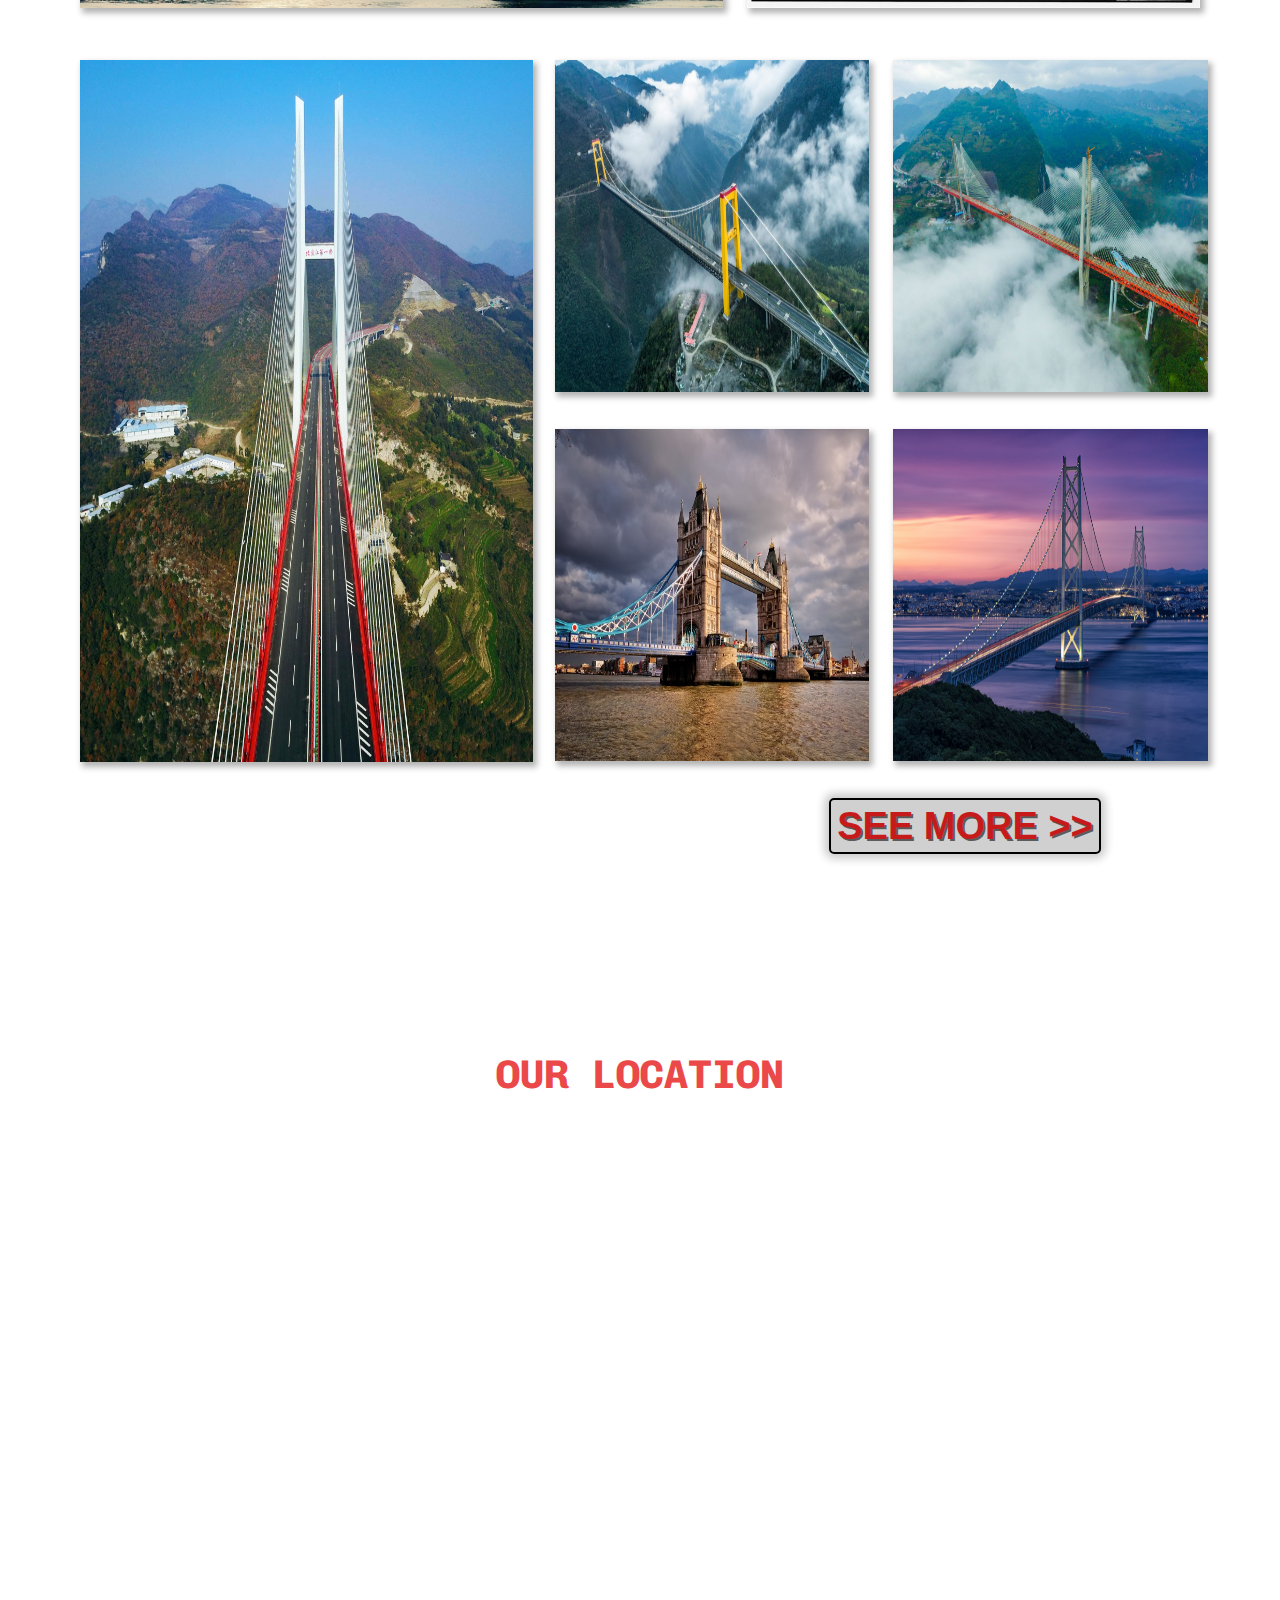
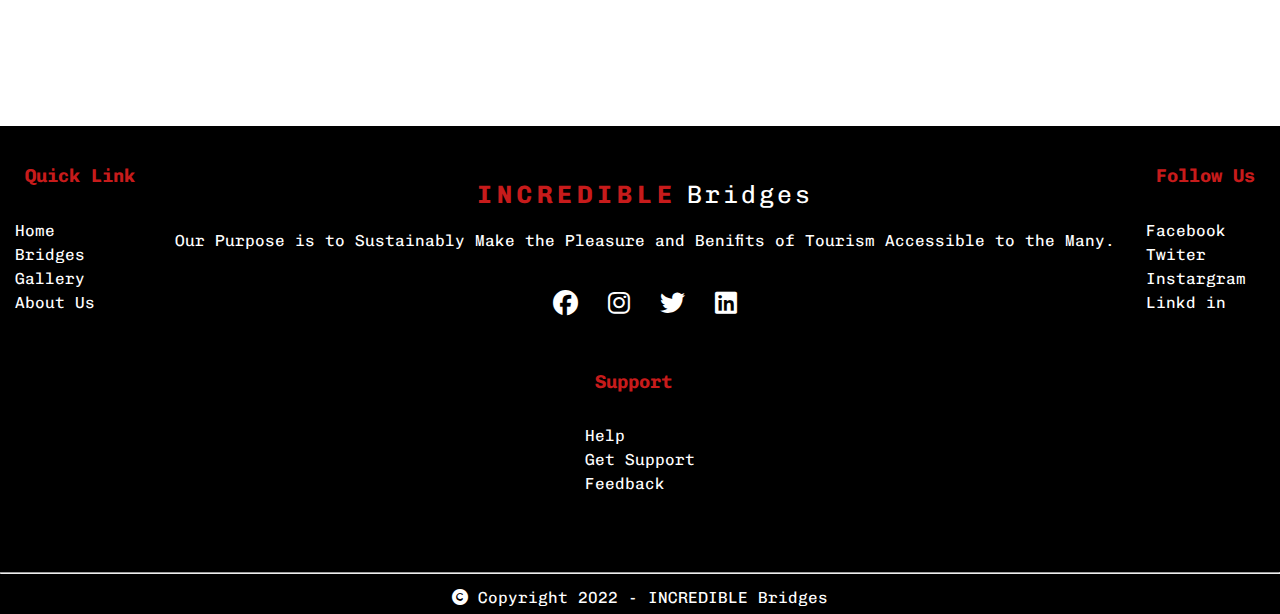
==== commit 396803ac: "fix-name" ====
--- a/home/index.html
+++ b/home/index.html
@@ -11,7 +11,7 @@
     <link href="https://fonts.googleapis.com/css2?family=Chivo+Mono:wght@200&display=swap" rel="stylesheet">
     <link rel="stylesheet" href="https://cdnjs.cloudflare.com/ajax/libs/font-awesome/6.2.1/css/all.min.css">
     <link rel="icon" href="http://www.domain.com/favicon.ico" type="image/x-icon" />
-    <title>LONGEST BRIDGES- INCREDIABLE BRIDEGES</title>
+    <title>INCREDIBLE BRIDEGES</title>
 </head>
 <body>
     <section>
@@ -19,7 +19,7 @@
         <div class="navbar">
             <div class="navbar-left">
                 <a href="/home/index.html">
-                    <span class="lg">INCREDIABLE</span>
+                    <span class="lg">INCREDIBLE</span>
                     <span class="go">Bridges</span>
                 </a>
             </div>
@@ -59,7 +59,7 @@
                 </div>
             </div>
 
-            <!-- <div class="mySlide fade">
+            <div class="mySlide fade">
                 <img src="img/SlideImg/img2.jpg" >
                 <div class="text">
                     <h3><a id="readmore" href="">
@@ -103,7 +103,8 @@
                         <a href="">read more</a>
                     </h5>
                 </div>
-            </div> -->
+            </div>
+
         </div>
         
     </section>
@@ -113,7 +114,7 @@
     <div class="navbar-menu-fix">
         <div class="navbar-left">
             <a href="index.html">
-                <span class="lg">INCREDIABLE</span>
+                <span class="lg">INCREDIBLE</span>
                 <span class="go">Bridges</span>
             </a>
         </div>
@@ -443,7 +444,7 @@
            
           <div style="text-align:end; padding-right: 14%">
               <button class="btn-readmore">
-                <a id="readmore" href="" >
+                <a id="readmore" href="/home/gallery.html" >
                     SEE MORE >>
                 </a>
             </button>
@@ -476,7 +477,7 @@
             <div class="content-link social">
                 <div class="navbar-left navbar-social">
                     <a href="/home/index.html">
-                        <span class="lg">INCREDIABLE</span>
+                        <span class="lg">INCREDIBLE</span>
                         <span class="go">Bridges</span>
                     </a>
                 </div>
@@ -510,13 +511,33 @@
         <hr>
         <div class="footer-copyright">
             <i class="fa-solid fa-copyright"></i>
-        <span>Copyright 2022 - INCREDIABLE Bridges</span>
+        <span>Copyright 2022 - INCREDIBLE Bridges</span>
         </div>
     </div>
 </footer>
 
     <script>
-        
+      
+        // automatic slideshow
+        let slidesIndex = 0;
+        showSlides();
+       function showSlides(){
+        let i;
+        let slides = document.getElementsByClassName('mySlide');
+        console.log(slides)
+        for(i = 0 ;i<slides.length;i++)
+        {
+            slides[i].style.display='none'
+        }
+
+        slidesIndex++;
+        if(slidesIndex > slides.length) {slidesIndex = 1}
+        slides[slidesIndex-1].style.display="block"
+        setTimeout(showSlides,3000);
+
+       }
+       
+        // click img in gallery
       var img= document.querySelectorAll('.img-click img')
       img.forEach(image => {
         image.onclick = () => {
--- a/home/styles.css
+++ b/home/styles.css
@@ -10,9 +10,6 @@
 
 
 }
-.slideshow-container{
-    position: relative;
-}
 .navbar{
     position: absolute;
     display: flex;
@@ -24,7 +21,7 @@
     width: 95%;
     background-color: transparent;
     z-index: 99;
-
+    
 }
 .navbar-left .lg{
     font-size: 25px ;
@@ -64,16 +61,31 @@
     text-decoration: none;
 }
 
-.Slide{
+.slideshow-container{
+    position: relative;
+}
+
+/* .Slide{
     position: relative;
     width: 100%;
     height: 100%;
     
-}
+} */
 .mySlide
 {
-    /* position: relative; */
-
+    position: relative;
+    margin:auto;
+}
+.active{
+    background-color: #717171;
+}
+.fade{
+    animation-name: fade;
+    animation-duration: 2s;
+}
+@keyframes fade{
+    from{opacity: .4;}
+    to{opacity:1}
 }
 .text{
     color: #f2f2f2;
@@ -105,6 +117,7 @@
     color: aqua;
     transition: 0.5s;
 }
+
 
 
 /*  Menu   */
@@ -446,10 +459,16 @@
 }
 
 #readmore{
-    font-size: 25px; 
+    font-size: 38px; 
     line-height:50px; 
-    color: red;
+    color: rgb(199, 27, 27);
     font-weight: 700;
+    text-shadow:2px 2px rgb(0 0 0 / 59%) ;
+    
+}
+#readmore h1 {
+    
+    text-shadow: 2px 2px rgb(0 0 0 / 59%);
 }
 .btn-readmore{
     background-color: rgba(19, 19, 19, 0.2);
